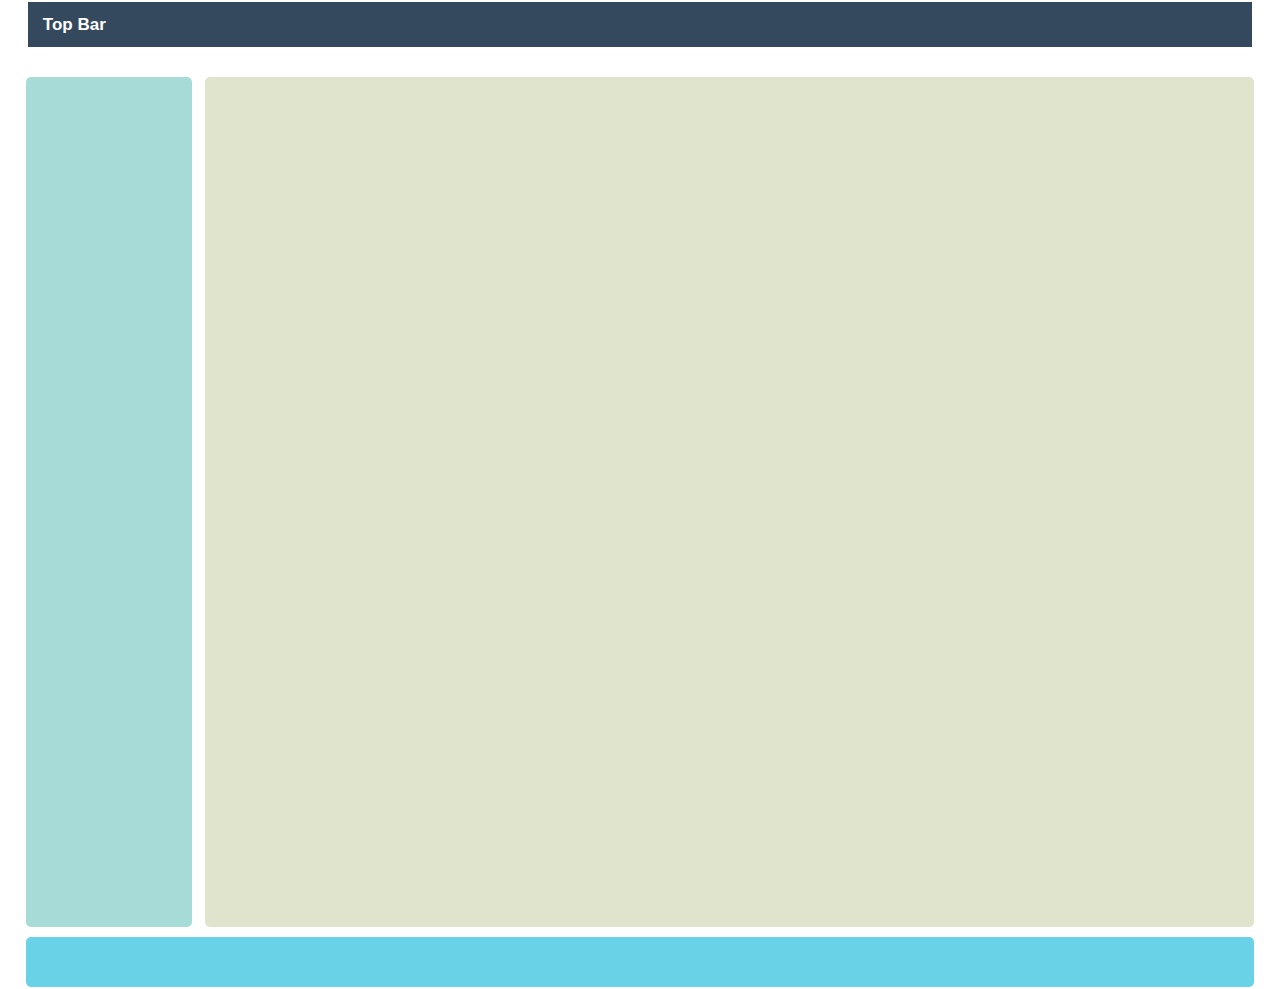
==== index2.html @ 58cf043f "20130522" ====
﻿<!DOCTYPE html>
<html>
<head>
    <link type="text/css" rel="stylesheet" href="stylesheet.css" />
    <title>Result</title>
    <link rel="stylesheet" href="stylesheets/normalize.css" />
    <link rel="stylesheet" href="stylesheets/app.css" />
    <script type="text/javascript" src="javascripts/vendor/custom.modernizr.js"></script>
</head>
<body>
  <!--  <div class="theme"> 
    </div> !-->
    <div class="row">
        <div class="large-12 columns">
            <nav class="top-bar">
                <ul class="title-area">
                    <!-- Title Area -->
                    <li class="name">
                        <h1>
                            <a href="#">Top Bar</a></h1>
                    </li>
                    <!-- Remove the class "menu-icon" to get rid of menu icon. Take out "Menu" to just have icon alone -->
                    <li class="toggle-topbar menu-icon"><a href="#"><span>Menu</span></a></li>
                </ul>
            </nav>
        </div>
    </div>
    <div class="left-align">
    </div>
    <div class="right-align">
    </div>
    <div id="footer">
    </div>
</body>
</html>
---- stylesheet.css ----
div {
	border-radius: 5px;
}

.theme 
{
    width: 96%;
	height: 50px;
	margin-left: auto;
    margin-right: auto;
	background-color: #F38630;
	margin-bottom: 10px;
	
}

.left-align
{
    height: 850px;
    width: 13%;
    background-color: #A7DBD8;
    float: left;
    margin-bottom: 10px;
    margin-left:2%;
}

.right-align {
	height:850px;
	width: 82%;
	background-color: #E0E4CC;
	float: left;
	margin-bottom: 10px;
	margin-left:1%;
	margin-right:1%;
}

#footer {
	height: 50px;
	width: 96%;
	margin-left: auto;
    margin-right: auto;
    margin-bottom: 2px;
	background-color: #69D2E7;
	/*Add your CSS here!*/
   	clear:both;
}
---- stylesheets/app.css ----
*,
*:before,
*:after {
  -moz-box-sizing: border-box;
  -webkit-box-sizing: border-box;
  box-sizing: border-box;
}

html,
body {
  font-size: 100%;
}

body {
  background: white;
  color: #34495e;
  padding: 0;
  margin: 0;
  font-family: "Helvetica Neue", "Helvetica", Helvetica, Arial, sans-serif;
  font-weight: normal;
  font-style: normal;
  line-height: 1;
  position: relative;
}

a:focus {
  outline: none;
}

img,
object,
embed {
  max-width: 100%;
  height: auto;
}

object,
embed {
  height: 100%;
}

img {
  -ms-interpolation-mode: bicubic;
}

#map_canvas img,
#map_canvas embed,
#map_canvas object,
.map_canvas img,
.map_canvas embed,
.map_canvas object {
  max-width: none !important;
}

.left {
  float: left !important;
}

.right {
  float: right !important;
}

.text-left {
  text-align: left !important;
}

.text-right {
  text-align: right !important;
}

.text-center {
  text-align: center !important;
}

.text-justify {
  text-align: justify !important;
}

.hide {
  display: none;
}

.antialiased {
  -webkit-font-smoothing: antialiased;
}

img {
  display: inline-block;
}

textarea {
  height: auto;
  min-height: 50px;
}

select {
  width: 100%;
}

/* Grid HTML Classes */
.row {
  width: 98%;
  margin-left: auto;
  margin-right: auto;
  margin-top: 2px;
 /* max-width: 62.5em;*/
  *zoom: 1;
}
.row:before, .row:after {
  content: " ";
  display: table;
}
.row:after {
  clear: both;
}
.row .column,
.row .columns {
  position: relative;
  padding-left: 0.9375em;
  padding-right: 0.9375em;
  width: 100%;
  float: left;
}
.row.collapse .column,
.row.collapse .columns {
  position: relative;
  padding-left: 0;
  padding-right: 0;
  float: left;
}
.row .row {
  width: auto;
  margin-left: -0.9375em;
  margin-right: -0.9375em;
  margin-top: 0;
  margin-bottom: 0;
  max-width: none;
  *zoom: 1;
}
.row .row:before, .row .row:after {
  content: " ";
  display: table;
}
.row .row:after {
  clear: both;
}
.row .row.collapse {
  width: auto;
  margin: 0;
  max-width: none;
  *zoom: 1;
}
.row .row.collapse:before, .row .row.collapse:after {
  content: " ";
  display: table;
}
.row .row.collapse:after {
  clear: both;
}

@media only screen {
  .row .column,
  .row .columns {
    position: relative;
    padding-left: 0.9375em;
    padding-right: 0.9375em;
    float: left;
  }

  .row .small-1 {
    position: relative;
    width: 8.33333%;
  }

  .row .small-2 {
    position: relative;
    width: 16.66667%;
  }

  .row .small-3 {
    position: relative;
    width: 25%;
  }

  .row .small-4 {
    position: relative;
    width: 33.33333%;
  }

  .row .small-5 {
    position: relative;
    width: 41.66667%;
  }

  .row .small-6 {
    position: relative;
    width: 50%;
  }

  .row .small-7 {
    position: relative;
    width: 58.33333%;
  }

  .row .small-8 {
    position: relative;
    width: 66.66667%;
  }

  .row .small-9 {
    position: relative;
    width: 75%;
  }

  .row .small-10 {
    position: relative;
    width: 83.33333%;
  }

  .row .small-11 {
    position: relative;
    width: 91.66667%;
  }

  .row .small-12 {
    position: relative;
    width: 100%;
  }

  .row .small-offset-1 {
    position: relative;
    margin-left: 8.33333%;
  }

  .row .small-offset-2 {
    position: relative;
    margin-left: 16.66667%;
  }

  .row .small-offset-3 {
    position: relative;
    margin-left: 25%;
  }

  .row .small-offset-4 {
    position: relative;
    margin-left: 33.33333%;
  }

  .row .small-offset-5 {
    position: relative;
    margin-left: 41.66667%;
  }

  .row .small-offset-6 {
    position: relative;
    margin-left: 50%;
  }

  .row .small-offset-7 {
    position: relative;
    margin-left: 58.33333%;
  }

  .row .small-offset-8 {
    position: relative;
    margin-left: 66.66667%;
  }

  .row .small-offset-9 {
    position: relative;
    margin-left: 75%;
  }

  .row .small-offset-10 {
    position: relative;
    margin-left: 83.33333%;
  }

  [class*="column"] + [class*="column"]:last-child {
    float: right;
  }

  [class*="column"] + [class*="column"].end {
    float: left;
  }

  .column.small-centered,
  .columns.small-centered {
    position: relative;
    margin-left: auto;
    margin-right: auto;
    float: none !important;
  }
}
/* Styles for screens that are atleast 768px; */
@media only screen and (min-width: 48em) {
  .row .large-1 {
    position: relative;
    width: 8.33333%;
  }

  .row .large-2 {
    position: relative;
    width: 16.66667%;
  }

  .row .large-3 {
    position: relative;
    width: 25%;
  }

  .row .large-4 {
    position: relative;
    width: 33.33333%;
  }

  .row .large-5 {
    position: relative;
    width: 41.66667%;
  }

  .row .large-6 {
    position: relative;
    width: 50%;
  }

  .row .large-7 {
    position: relative;
    width: 58.33333%;
  }

  .row .large-8 {
    position: relative;
    width: 66.66667%;
  }

  .row .large-9 {
    position: relative;
    width: 75%;
  }

  .row .large-10 {
    position: relative;
    width: 83.33333%;
  }

  .row .large-11 {
    position: relative;
    width: 91.66667%;
  }

  .row .large-12 {
    position: relative;
    width: 100%;
  }

  .row .large-offset-1 {
    position: relative;
    margin-left: 8.33333%;
  }

  .row .large-offset-2 {
    position: relative;
    margin-left: 16.66667%;
  }

  .row .large-offset-3 {
    position: relative;
    margin-left: 25%;
  }

  .row .large-offset-4 {
    position: relative;
    margin-left: 33.33333%;
  }

  .row .large-offset-5 {
    position: relative;
    margin-left: 41.66667%;
  }

  .row .large-offset-6 {
    position: relative;
    margin-left: 50%;
  }

  .row .large-offset-7 {
    position: relative;
    margin-left: 58.33333%;
  }

  .row .large-offset-8 {
    position: relative;
    margin-left: 66.66667%;
  }

  .row .large-offset-9 {
    position: relative;
    margin-left: 75%;
  }

  .row .large-offset-10 {
    position: relative;
    margin-left: 83.33333%;
  }

  .push-2 {
    position: relative;
    left: 16.66667%;
    right: auto;
  }

  .pull-2 {
    position: relative;
    right: 16.66667%;
    left: auto;
  }

  .push-3 {
    position: relative;
    left: 25%;
    right: auto;
  }

  .pull-3 {
    position: relative;
    right: 25%;
    left: auto;
  }

  .push-4 {
    position: relative;
    left: 33.33333%;
    right: auto;
  }

  .pull-4 {
    position: relative;
    right: 33.33333%;
    left: auto;
  }

  .push-5 {
    position: relative;
    left: 41.66667%;
    right: auto;
  }

  .pull-5 {
    position: relative;
    right: 41.66667%;
    left: auto;
  }

  .push-6 {
    position: relative;
    left: 50%;
    right: auto;
  }

  .pull-6 {
    position: relative;
    right: 50%;
    left: auto;
  }

  .push-7 {
    position: relative;
    left: 58.33333%;
    right: auto;
  }

  .pull-7 {
    position: relative;
    right: 58.33333%;
    left: auto;
  }

  .push-8 {
    position: relative;
    left: 66.66667%;
    right: auto;
  }

  .pull-8 {
    position: relative;
    right: 66.66667%;
    left: auto;
  }

  .push-9 {
    position: relative;
    left: 75%;
    right: auto;
  }

  .pull-9 {
    position: relative;
    right: 75%;
    left: auto;
  }

  .push-10 {
    position: relative;
    left: 83.33333%;
    right: auto;
  }

  .pull-10 {
    position: relative;
    right: 83.33333%;
    left: auto;
  }

  .small-push-2 {
    left: inherit;
  }

  .small-pull-2 {
    right: inherit;
  }

  .small-push-3 {
    left: inherit;
  }

  .small-pull-3 {
    right: inherit;
  }

  .small-push-4 {
    left: inherit;
  }

  .small-pull-4 {
    right: inherit;
  }

  .small-push-5 {
    left: inherit;
  }

  .small-pull-5 {
    right: inherit;
  }

  .small-push-6 {
    left: inherit;
  }

  .small-pull-6 {
    right: inherit;
  }

  .small-push-7 {
    left: inherit;
  }

  .small-pull-7 {
    right: inherit;
  }

  .small-push-8 {
    left: inherit;
  }

  .small-pull-8 {
    right: inherit;
  }

  .small-push-9 {
    left: inherit;
  }

  .small-pull-9 {
    right: inherit;
  }

  .small-push-10 {
    left: inherit;
  }

  .small-pull-10 {
    right: inherit;
  }

  .column.large-centered,
  .columns.large-centered {
    position: relative;
    margin-left: auto;
    margin-right: auto;
    float: none !important;
  }
}
/* Foundation Visibility HTML Classes */
.show-for-small,
.show-for-medium-down,
.show-for-large-down {
  display: inherit !important;
}

.show-for-medium,
.show-for-medium-up,
.show-for-large,
.show-for-large-up,
.show-for-xlarge {
  display: none !important;
}

.hide-for-medium,
.hide-for-medium-up,
.hide-for-large,
.hide-for-large-up,
.hide-for-xlarge {
  display: inherit !important;
}

.hide-for-small,
.hide-for-medium-down,
.hide-for-large-down {
  display: none !important;
}

/* Specific visilbity for tables */
table.show-for-small, table.show-for-medium-down, table.show-for-large-down, table.hide-for-medium, table.hide-for-medium-up, table.hide-for-large, table.hide-for-large-up, table.hide-for-xlarge {
  display: table;
}

thead.show-for-small, thead.show-for-medium-down, thead.show-for-large-down, thead.hide-for-medium, thead.hide-for-medium-up, thead.hide-for-large, thead.hide-for-large-up, thead.hide-for-xlarge {
  display: table-header-group !important;
}

tbody.show-for-small, tbody.show-for-medium-down, tbody.show-for-large-down, tbody.hide-for-medium, tbody.hide-for-medium-up, tbody.hide-for-large, tbody.hide-for-large-up, tbody.hide-for-xlarge {
  display: table-row-group !important;
}

tr.show-for-small, tr.show-for-medium-down, tr.show-for-large-down, tr.hide-for-medium, tr.hide-for-medium-up, tr.hide-for-large, tr.hide-for-large-up, tr.hide-for-xlarge {
  display: table-row !important;
}

td.show-for-small, td.show-for-medium-down, td.show-for-large-down, td.hide-for-medium, td.hide-for-medium-up, td.hide-for-large, td.hide-for-large-up, td.hide-for-xlarge,
th.show-for-small,
th.show-for-medium-down,
th.show-for-large-down,
th.hide-for-medium,
th.hide-for-medium-up,
th.hide-for-large,
th.hide-for-large-up,
th.hide-for-xlarge {
  display: table-cell !important;
}

/* Medium Displays: 768px - 1279px */
@media only screen and (min-width: 48em) {
  .show-for-medium,
  .show-for-medium-up {
    display: inherit !important;
  }

  .show-for-small {
    display: none !important;
  }

  .hide-for-small {
    display: inherit !important;
  }

  .hide-for-medium,
  .hide-for-medium-up {
    display: none !important;
  }

  /* Specific visilbity for tables */
  table.show-for-medium, table.show-for-medium-up, table.hide-for-small {
    display: table;
  }

  thead.show-for-medium, thead.show-for-medium-up, thead.hide-for-small {
    display: table-header-group !important;
  }

  tbody.show-for-medium, tbody.show-for-medium-up, tbody.hide-for-small {
    display: table-row-group !important;
  }

  tr.show-for-medium, tr.show-for-medium-up, tr.hide-for-small {
    display: table-row !important;
  }

  td.show-for-medium, td.show-for-medium-up, td.hide-for-small,
  th.show-for-medium,
  th.show-for-medium-up,
  th.hide-for-small {
    display: table-cell !important;
  }
}
/* Large Displays: 1280px - 1440px */
@media only screen and (min-width: 80em) {
  .show-for-large,
  .show-for-large-up {
    display: inherit !important;
  }

  .show-for-medium,
  .show-for-medium-down {
    display: none !important;
  }

  .hide-for-medium,
  .hide-for-medium-down {
    display: inherit !important;
  }

  .hide-for-large,
  .hide-for-large-up {
    display: none !important;
  }

  /* Specific visilbity for tables */
  table.show-for-large, table.show-for-large-up, table.hide-for-medium, table.hide-for-medium-down {
    display: table;
  }

  thead.show-for-large, thead.show-for-large-up, thead.hide-for-medium, thead.hide-for-medium-down {
    display: table-header-group !important;
  }

  tbody.show-for-large, tbody.show-for-large-up, tbody.hide-for-medium, tbody.hide-for-medium-down {
    display: table-row-group !important;
  }

  tr.show-for-large, tr.show-for-large-up, tr.hide-for-medium, tr.hide-for-medium-down {
    display: table-row !important;
  }

  td.show-for-large, td.show-for-large-up, td.hide-for-medium, td.hide-for-medium-down,
  th.show-for-large,
  th.show-for-large-up,
  th.hide-for-medium,
  th.hide-for-medium-down {
    display: table-cell !important;
  }
}
/* X-Large Displays: 1400px and up */
@media only screen and (min-width: 90em) {
  .show-for-xlarge {
    display: inherit !important;
  }

  .show-for-large,
  .show-for-large-down {
    display: none !important;
  }

  .hide-for-large,
  .hide-for-large-down {
    display: inherit !important;
  }

  .hide-for-xlarge {
    display: none !important;
  }

  /* Specific visilbity for tables */
  table.show-for-xlarge, table.hide-for-large, table.hide-for-large-down {
    display: table;
  }

  thead.show-for-xlarge, thead.hide-for-large, thead.hide-for-large-down {
    display: table-header-group !important;
  }

  tbody.show-for-xlarge, tbody.hide-for-large, tbody.hide-for-large-down {
    display: table-row-group !important;
  }

  tr.show-for-xlarge, tr.hide-for-large, tr.hide-for-large-down {
    display: table-row !important;
  }

  td.show-for-xlarge, td.hide-for-large, td.hide-for-large-down,
  th.show-for-xlarge,
  th.hide-for-large,
  th.hide-for-large-down {
    display: table-cell !important;
  }
}
/* Orientation targeting */
.show-for-landscape,
.hide-for-portrait {
  display: inherit !important;
}

.hide-for-landscape,
.show-for-portrait {
  display: none !important;
}

/* Specific visilbity for tables */
table.hide-for-landscape, table.show-for-portrait {
  display: table;
}

thead.hide-for-landscape, thead.show-for-portrait {
  display: table-header-group !important;
}

tbody.hide-for-landscape, tbody.show-for-portrait {
  display: table-row-group !important;
}

tr.hide-for-landscape, tr.show-for-portrait {
  display: table-row !important;
}

td.hide-for-landscape, td.show-for-portrait,
th.hide-for-landscape,
th.show-for-portrait {
  display: table-cell !important;
}

@media only screen and (orientation: landscape) {
  .show-for-landscape,
  .hide-for-portrait {
    display: inherit !important;
  }

  .hide-for-landscape,
  .show-for-portrait {
    display: none !important;
  }

  /* Specific visilbity for tables */
  table.show-for-landscape, table.hide-for-portrait {
    display: table;
  }

  thead.show-for-landscape, thead.hide-for-portrait {
    display: table-header-group !important;
  }

  tbody.show-for-landscape, tbody.hide-for-portrait {
    display: table-row-group !important;
  }

  tr.show-for-landscape, tr.hide-for-portrait {
    display: table-row !important;
  }

  td.show-for-landscape, td.hide-for-portrait,
  th.show-for-landscape,
  th.hide-for-portrait {
    display: table-cell !important;
  }
}
@media only screen and (orientation: portrait) {
  .show-for-portrait,
  .hide-for-landscape {
    display: inherit !important;
  }

  .hide-for-portrait,
  .show-for-landscape {
    display: none !important;
  }

  /* Specific visilbity for tables */
  table.show-for-portrait, table.hide-for-landscape {
    display: table;
  }

  thead.show-for-portrait, thead.hide-for-landscape {
    display: table-header-group !important;
  }

  tbody.show-for-portrait, tbody.hide-for-landscape {
    display: table-row-group !important;
  }

  tr.show-for-portrait, tr.hide-for-landscape {
    display: table-row !important;
  }

  td.show-for-portrait, td.hide-for-landscape,
  th.show-for-portrait,
  th.hide-for-landscape {
    display: table-cell !important;
  }
}
/* Touch-enabled device targeting */
.show-for-touch {
  display: none !important;
}

.hide-for-touch {
  display: inherit !important;
}

.touch .show-for-touch {
  display: inherit !important;
}

.touch .hide-for-touch {
  display: none !important;
}

/* Specific visilbity for tables */
table.hide-for-touch {
  display: table;
}

.touch table.show-for-touch {
  display: table;
}

thead.hide-for-touch {
  display: table-header-group !important;
}

.touch thead.show-for-touch {
  display: table-header-group !important;
}

tbody.hide-for-touch {
  display: table-row-group !important;
}

.touch tbody.show-for-touch {
  display: table-row-group !important;
}

tr.hide-for-touch {
  display: table-row !important;
}

.touch tr.show-for-touch {
  display: table-row !important;
}

td.hide-for-touch {
  display: table-cell !important;
}

.touch td.show-for-touch {
  display: table-cell !important;
}

th.hide-for-touch {
  display: table-cell !important;
}

.touch th.show-for-touch {
  display: table-cell !important;
}

/* Foundation Block Grids for below small breakpoint */
@media only screen {
  [class*="block-grid-"] {
    display: block;
    padding: 0;
    margin: 0 -10px;
    *zoom: 1;
  }
  [class*="block-grid-"]:before, [class*="block-grid-"]:after {
    content: " ";
    display: table;
  }
  [class*="block-grid-"]:after {
    clear: both;
  }
  [class*="block-grid-"] > li {
    display: block;
    height: auto;
    float: left;
    padding: 0 10px 10px;
  }

  .small-block-grid-1 > li {
    width: 100%;
    padding: 0 10px 10px;
  }
  .small-block-grid-1 > li:nth-of-type(1n+1) {
    clear: both;
  }

  .small-block-grid-2 > li {
    width: 50%;
    padding: 0 10px 10px;
  }
  .small-block-grid-2 > li:nth-of-type(2n+1) {
    clear: both;
  }

  .small-block-grid-3 > li {
    width: 33.33333%;
    padding: 0 10px 10px;
  }
  .small-block-grid-3 > li:nth-of-type(3n+1) {
    clear: both;
  }

  .small-block-grid-4 > li {
    width: 25%;
    padding: 0 10px 10px;
  }
  .small-block-grid-4 > li:nth-of-type(4n+1) {
    clear: both;
  }

  .small-block-grid-5 > li {
    width: 20%;
    padding: 0 10px 10px;
  }
  .small-block-grid-5 > li:nth-of-type(5n+1) {
    clear: both;
  }

  .small-block-grid-6 > li {
    width: 16.66667%;
    padding: 0 10px 10px;
  }
  .small-block-grid-6 > li:nth-of-type(6n+1) {
    clear: both;
  }

  .small-block-grid-7 > li {
    width: 14.28571%;
    padding: 0 10px 10px;
  }
  .small-block-grid-7 > li:nth-of-type(7n+1) {
    clear: both;
  }

  .small-block-grid-8 > li {
    width: 12.5%;
    padding: 0 10px 10px;
  }
  .small-block-grid-8 > li:nth-of-type(8n+1) {
    clear: both;
  }

  .small-block-grid-9 > li {
    width: 11.11111%;
    padding: 0 10px 10px;
  }
  .small-block-grid-9 > li:nth-of-type(9n+1) {
    clear: both;
  }

  .small-block-grid-10 > li {
    width: 10%;
    padding: 0 10px 10px;
  }
  .small-block-grid-10 > li:nth-of-type(10n+1) {
    clear: both;
  }

  .small-block-grid-11 > li {
    width: 9.09091%;
    padding: 0 10px 10px;
  }
  .small-block-grid-11 > li:nth-of-type(11n+1) {
    clear: both;
  }

  .small-block-grid-12 > li {
    width: 8.33333%;
    padding: 0 10px 10px;
  }
  .small-block-grid-12 > li:nth-of-type(12n+1) {
    clear: both;
  }
}
/* Foundation Block Grids for above small breakpoint */
@media only screen and (min-width: 48em) {
  .large-block-grid-1 > li {
    width: 100%;
    padding: 0 10px 10px;
  }
  .large-block-grid-1 > li:nth-of-type(1n+1) {
    clear: both;
  }

  .large-block-grid-2 > li {
    width: 50%;
    padding: 0 10px 10px;
  }
  .large-block-grid-2 > li:nth-of-type(2n+1) {
    clear: both;
  }

  .large-block-grid-3 > li {
    width: 33.33333%;
    padding: 0 10px 10px;
  }
  .large-block-grid-3 > li:nth-of-type(3n+1) {
    clear: both;
  }

  .large-block-grid-4 > li {
    width: 25%;
    padding: 0 10px 10px;
  }
  .large-block-grid-4 > li:nth-of-type(4n+1) {
    clear: both;
  }

  .large-block-grid-5 > li {
    width: 20%;
    padding: 0 10px 10px;
  }
  .large-block-grid-5 > li:nth-of-type(5n+1) {
    clear: both;
  }

  .large-block-grid-6 > li {
    width: 16.66667%;
    padding: 0 10px 10px;
  }
  .large-block-grid-6 > li:nth-of-type(6n+1) {
    clear: both;
  }

  .large-block-grid-7 > li {
    width: 14.28571%;
    padding: 0 10px 10px;
  }
  .large-block-grid-7 > li:nth-of-type(7n+1) {
    clear: both;
  }

  .large-block-grid-8 > li {
    width: 12.5%;
    padding: 0 10px 10px;
  }
  .large-block-grid-8 > li:nth-of-type(8n+1) {
    clear: both;
  }

  .large-block-grid-9 > li {
    width: 11.11111%;
    padding: 0 10px 10px;
  }
  .large-block-grid-9 > li:nth-of-type(9n+1) {
    clear: both;
  }

  .large-block-grid-10 > li {
    width: 10%;
    padding: 0 10px 10px;
  }
  .large-block-grid-10 > li:nth-of-type(10n+1) {
    clear: both;
  }

  .large-block-grid-11 > li {
    width: 9.09091%;
    padding: 0 10px 10px;
  }
  .large-block-grid-11 > li:nth-of-type(11n+1) {
    clear: both;
  }

  .large-block-grid-12 > li {
    width: 8.33333%;
    padding: 0 10px 10px;
  }
  .large-block-grid-12 > li:nth-of-type(12n+1) {
    clear: both;
  }

  [class*="small-block-grid-"] > li {
    clear: none !important;
  }
}
p.lead {
  font-size: 1.21875em;
  line-height: 1.6;
}

.subheader {
  line-height: 1.4;
  color: #698aac;
  font-weight: 300;
  margin-top: 0.2em;
  margin-bottom: 0.5em;
}

/* Typography resets */
div,
dl,
dt,
dd,
ul,
ol,
li,
h1,
h2,
h3,
h4,
h5,
h6,
pre,
form,
p,
blockquote,
th,
td {
  margin: 0;
  padding: 0;
  direction: ltr;
}

/* Default Link Styles */
a {
  color: #3498db;
  text-decoration: none;
  line-height: inherit;
}
a:hover, a:focus {
  color: #258cd1;
}
a img {
  border: none;
}

/* Default paragraph styles */
p {
  font-family: inherit;
  font-weight: normal;
  font-size: 1em;
  line-height: 1.6;
  margin-bottom: 1.25em;
  text-rendering: optimizeLegibility;
}
p aside {
  font-size: 0.875em;
  line-height: 1.35;
  font-style: italic;
}

/* Default header styles */
h1, h2, h3, h4, h5, h6 {
  font-family: "Helvetica Neue", "Helvetica", Helvetica, Arial, sans-serif;
  font-weight: bold;
  font-style: normal;
  color: #2c3e50;
  text-rendering: optimizeLegibility;
  margin-top: 0.2em;
  margin-bottom: 0.5em;
  line-height: 1.2125em;
}
h1 small, h2 small, h3 small, h4 small, h5 small, h6 small {
  font-size: 60%;
  color: #698aac;
  line-height: 0;
}

h1 {
  font-size: 2.125em;
}

h2 {
  font-size: 1.6875em;
}

h3 {
  font-size: 1.375em;
}

h4 {
  font-size: 1.125em;
}

h5 {
  font-size: 1.125em;
}

h6 {
  font-size: 1em;
}

hr {
  border: solid #ecf0f1;
  border-width: 2px 0 0;
  clear: both;
  margin: 1.25em 0 1.1875em;
  height: 0;
}

/* Helpful Typography Defaults */
em,
i {
  font-style: italic;
  line-height: inherit;
}

strong,
b {
  font-weight: bold;
  line-height: inherit;
}

small {
  font-size: 60%;
  line-height: inherit;
}

code {
  font-family: Consolas, "Liberation Mono", Courier, monospace;
  font-weight: bold;
  color: #bf2718;
}

/* Lists */
ul,
ol,
dl {
  font-size: 1em;
  line-height: 1.6;
  margin-bottom: 1.25em;
  list-style-position: outside;
  font-family: inherit;
}

/* Unordered Lists */
ul li ul,
ul li ol {
  margin-left: 1.25em;
  margin-bottom: 0;
  font-size: 1em;
  /* Override nested font-size change */
}
ul.square li ul, ul.circle li ul, ul.disc li ul {
  list-style: inherit;
}
ul.square {
  list-style-type: square;
}
ul.circle {
  list-style-type: circle;
}
ul.disc {
  list-style-type: disc;
}
ul.no-bullet {
  list-style: none;
}

/* Ordered Lists */
ol li ul,
ol li ol {
  margin-left: 1.25em;
  margin-bottom: 0;
}

/* Definition Lists */
dl dt {
  margin-bottom: 0.3em;
  font-weight: bold;
}
dl dd {
  margin-bottom: 0.75em;
}

/* Abbreviations */
abbr,
acronym {
  text-transform: uppercase;
  font-size: 90%;
  color: #34495e;
  border-bottom: 1px dotted #dddddd;
  cursor: help;
}

abbr {
  text-transform: none;
}

/* Blockquotes */
blockquote {
  margin: 0 0 1.25em;
  padding: 0.5625em 1.25em 0 1.1875em;
  border-left: 4px solid #ecf0f1;
}
blockquote cite {
  display: block;
  font-size: 0.8125em;
  color: #507192;
}
blockquote cite:before {
  content: "\2014 \0020";
}
blockquote cite a,
blockquote cite a:visited {
  color: #507192;
}

blockquote,
blockquote p {
  line-height: 1.6;
  color: #698aac;
}

/* Microformats */
.vcard {
  display: inline-block;
  margin: 0 0 1.25em 0;
  border: 2px solid #ecf0f1;
  padding: 0.625em 0.75em;
}
.vcard li {
  margin: 0;
  display: block;
}
.vcard .fn {
  font-weight: bold;
  font-size: 0.9375em;
}

.vevent .summary {
  font-weight: bold;
}
.vevent abbr {
  cursor: default;
  text-decoration: none;
  font-weight: bold;
  border: none;
  padding: 0 0.0625em;
}

@media only screen and (min-width: 48em) {
  h1, h2, h3, h4, h5, h6 {
    line-height: 1.4;
  }

  h1 {
    font-size: 2.75em;
  }

  h2 {
    font-size: 2.3125em;
  }

  h3 {
    font-size: 1.6875em;
  }

  h4 {
    font-size: 1.4375em;
  }
}
/*
 * Print styles.
 *
 * Inlined to avoid required HTTP connection: www.phpied.com/delay-loading-your-print-css/
 * Credit to Paul Irish and HTML5 Boilerplate (html5boilerplate.com)
*/
.print-only {
  display: none !important;
}

@media print {
  * {
    background: transparent !important;
    color: black !important;
    /* Black prints faster: h5bp.com/s */
    box-shadow: none !important;
    text-shadow: none !important;
  }

  a,
  a:visited {
    text-decoration: underline;
  }

  a[href]:after {
    content: " (" attr(href) ")";
  }

  abbr[title]:after {
    content: " (" attr(title) ")";
  }

  .ir a:after,
  a[href^="javascript:"]:after,
  a[href^="#"]:after {
    content: "";
  }

  pre,
  blockquote {
    border: 1px solid #999999;
    page-break-inside: avoid;
  }

  thead {
    display: table-header-group;
    /* h5bp.com/t */
  }

  tr,
  img {
    page-break-inside: avoid;
  }

  img {
    max-width: 100% !important;
  }

  @page {
    margin: 0.5cm;
}

  p,
  h2,
  h3 {
    orphans: 3;
    widows: 3;
  }

  h2,
  h3 {
    page-break-after: avoid;
  }

  .hide-on-print {
    display: none !important;
  }

  .print-only {
    display: block !important;
  }

  .hide-for-print {
    display: none !important;
  }

  .show-for-print {
    display: inherit !important;
  }
}
button, .button {
  border-style: solid;
  border-width: 1px;
  cursor: pointer;
  font-family: inherit;
  font-weight: bold;
  line-height: 1;
  margin: 0 0 1.25em;
  position: relative;
  text-decoration: none;
  text-align: center;
  display: inline-block;
  padding-top: 0.75em;
  padding-right: 1.5em;
  padding-bottom: 0.8125em;
  padding-left: 1.5em;
  font-size: 1em;
  background-color: #3498db;
  border-color: #217dbb;
  color: white;
}
button:hover, button:focus, .button:hover, .button:focus {
  background-color: #217dbb;
}
button:hover, button:focus, .button:hover, .button:focus {
  color: white;
}
button.secondary, .button.secondary {
  background-color: #ecf0f1;
  border-color: #cfd9db;
  color: #333333;
}
button.secondary:hover, button.secondary:focus, .button.secondary:hover, .button.secondary:focus {
  background-color: #cfd9db;
}
button.secondary:hover, button.secondary:focus, .button.secondary:hover, .button.secondary:focus {
  color: #333333;
}
button.success, .button.success {
  background-color: #2ecc71;
  border-color: #25a25a;
  color: white;
}
button.success:hover, button.success:focus, .button.success:hover, .button.success:focus {
  background-color: #25a25a;
}
button.success:hover, button.success:focus, .button.success:hover, .button.success:focus {
  color: white;
}
button.alert, .button.alert {
  background-color: #e74c3c;
  border-color: #d62c1a;
  color: white;
}
button.alert:hover, button.alert:focus, .button.alert:hover, .button.alert:focus {
  background-color: #d62c1a;
}
button.alert:hover, button.alert:focus, .button.alert:hover, .button.alert:focus {
  color: white;
}
button.large, .button.large {
  padding-top: 1em;
  padding-right: 2em;
  padding-bottom: 1.0625em;
  padding-left: 2em;
  font-size: 1.25em;
}
button.small, .button.small {
  padding-top: 0.5625em;
  padding-right: 1.125em;
  padding-bottom: 0.625em;
  padding-left: 1.125em;
  font-size: 0.8125em;
}
button.tiny, .button.tiny {
  padding-top: 0.4375em;
  padding-right: 0.875em;
  padding-bottom: 0.5em;
  padding-left: 0.875em;
  font-size: 0.6875em;
}
button.expand, .button.expand {
  padding-top: false;
  padding-right: 0px;
  padding-bottom: false0.0625em;
  padding-left: 0px;
  width: 100%;
}
button.left-align, .button.left-align {
  text-align: left;
  text-indent: 0.75em;
}
button.right-align, .button.right-align {
  text-align: right;
  padding-right: 0.75em;
}
button.disabled, button[disabled], .button.disabled, .button[disabled] {
  background-color: #3498db;
  border-color: #217dbb;
  color: white;
  cursor: default;
  opacity: 0.6;
  -webkit-box-shadow: none;
  box-shadow: none;
}
button.disabled:hover, button.disabled:focus, button[disabled]:hover, button[disabled]:focus, .button.disabled:hover, .button.disabled:focus, .button[disabled]:hover, .button[disabled]:focus {
  background-color: #217dbb;
}
button.disabled:hover, button.disabled:focus, button[disabled]:hover, button[disabled]:focus, .button.disabled:hover, .button.disabled:focus, .button[disabled]:hover, .button[disabled]:focus {
  color: white;
}
button.disabled:hover, button.disabled:focus, button[disabled]:hover, button[disabled]:focus, .button.disabled:hover, .button.disabled:focus, .button[disabled]:hover, .button[disabled]:focus {
  background-color: #3498db;
}
button.disabled.secondary, button[disabled].secondary, .button.disabled.secondary, .button[disabled].secondary {
  background-color: #ecf0f1;
  border-color: #cfd9db;
  color: #333333;
  cursor: default;
  opacity: 0.6;
  -webkit-box-shadow: none;
  box-shadow: none;
}
button.disabled.secondary:hover, button.disabled.secondary:focus, button[disabled].secondary:hover, button[disabled].secondary:focus, .button.disabled.secondary:hover, .button.disabled.secondary:focus, .button[disabled].secondary:hover, .button[disabled].secondary:focus {
  background-color: #cfd9db;
}
button.disabled.secondary:hover, button.disabled.secondary:focus, button[disabled].secondary:hover, button[disabled].secondary:focus, .button.disabled.secondary:hover, .button.disabled.secondary:focus, .button[disabled].secondary:hover, .button[disabled].secondary:focus {
  color: #333333;
}
button.disabled.secondary:hover, button.disabled.secondary:focus, button[disabled].secondary:hover, button[disabled].secondary:focus, .button.disabled.secondary:hover, .button.disabled.secondary:focus, .button[disabled].secondary:hover, .button[disabled].secondary:focus {
  background-color: #ecf0f1;
}
button.disabled.success, button[disabled].success, .button.disabled.success, .button[disabled].success {
  background-color: #2ecc71;
  border-color: #25a25a;
  color: white;
  cursor: default;
  opacity: 0.6;
  -webkit-box-shadow: none;
  box-shadow: none;
}
button.disabled.success:hover, button.disabled.success:focus, button[disabled].success:hover, button[disabled].success:focus, .button.disabled.success:hover, .button.disabled.success:focus, .button[disabled].success:hover, .button[disabled].success:focus {
  background-color: #25a25a;
}
button.disabled.success:hover, button.disabled.success:focus, button[disabled].success:hover, button[disabled].success:focus, .button.disabled.success:hover, .button.disabled.success:focus, .button[disabled].success:hover, .button[disabled].success:focus {
  color: white;
}
button.disabled.success:hover, button.disabled.success:focus, button[disabled].success:hover, button[disabled].success:focus, .button.disabled.success:hover, .button.disabled.success:focus, .button[disabled].success:hover, .button[disabled].success:focus {
  background-color: #2ecc71;
}
button.disabled.alert, button[disabled].alert, .button.disabled.alert, .button[disabled].alert {
  background-color: #e74c3c;
  border-color: #d62c1a;
  color: white;
  cursor: default;
  opacity: 0.6;
  -webkit-box-shadow: none;
  box-shadow: none;
}
button.disabled.alert:hover, button.disabled.alert:focus, button[disabled].alert:hover, button[disabled].alert:focus, .button.disabled.alert:hover, .button.disabled.alert:focus, .button[disabled].alert:hover, .button[disabled].alert:focus {
  background-color: #d62c1a;
}
button.disabled.alert:hover, button.disabled.alert:focus, button[disabled].alert:hover, button[disabled].alert:focus, .button.disabled.alert:hover, .button.disabled.alert:focus, .button[disabled].alert:hover, .button[disabled].alert:focus {
  color: white;
}
button.disabled.alert:hover, button.disabled.alert:focus, button[disabled].alert:hover, button[disabled].alert:focus, .button.disabled.alert:hover, .button.disabled.alert:focus, .button[disabled].alert:hover, .button[disabled].alert:focus {
  background-color: #e74c3c;
}

input.button,
button.button {
  padding-top: 0.8125em;
  padding-bottom: 0.75em;
}
input.button.tiny,
button.button.tiny {
  padding-top: 0.5em;
  padding-bottom: 0.4375em;
}
input.button.small,
button.button.small {
  padding-top: 0.625em;
  padding-bottom: 0.5625em;
}
input.button.large,
button.button.large {
  padding-top: 1.03125em;
  padding-bottom: 1.03125em;
}

@media only screen {
  .button {
    -webkit-box-shadow: 0 1px 0 rgba(255, 255, 255, 0.5) inset;
    box-shadow: 0 1px 0 rgba(255, 255, 255, 0.5) inset;
    -webkit-transition: background-color 300ms ease-out;
    -moz-transition: background-color 300ms ease-out;
    transition: background-color 300ms ease-out;
  }
  .button:active {
    -webkit-box-shadow: 0 1px 0 rgba(0, 0, 0, 0.2) inset;
    box-shadow: 0 1px 0 rgba(0, 0, 0, 0.2) inset;
  }
  .button.radius {
    -webkit-border-radius: 3px;
    border-radius: 3px;
  }
  .button.round {
    -webkit-border-radius: 1000px;
    border-radius: 1000px;
  }
}
@media only screen and (min-width: 48em) {
  .button {
    display: inline-block;
  }
}
/* Standard Forms */
form {
  margin: 0 0 1em;
}

/* Using forms within rows, we need to set some defaults */
form .row .row {
  margin: -0.5em;
}
form .row .row .column,
form .row .row .columns {
  padding: 0 0.5em;
}
form .row .row.collapse {
  margin: 0;
}
form .row .row.collapse .column,
form .row .row.collapse .columns {
  padding: 0;
}
form .row input.column,
form .row input.columns {
  padding-left: 0.5em;
}

/* Label Styles */
label {
  font-size: 0.875em;
  color: #4d4d4d;
  cursor: pointer;
  display: block;
  font-weight: 500;
  margin-bottom: 0.1875em;
}
label.right {
  float: none;
  text-align: right;
}
label.inline {
  margin: 0 0 1em 0;
  padding: 0.75em 0;
}

/* Attach elements to the beginning or end of an input */
.prefix,
.postfix {
  display: block;
  position: relative;
  z-index: 2;
  text-align: center;
  width: 100%;
  padding-top: 0;
  padding-bottom: 0;
  border-style: solid;
  border-width: 2px;
  overflow: hidden;
  font-size: 0.875em;
  height: 2.3125em;
  line-height: 2.3125em;
}

/* Adjust padding, alignment and radius if pre/post element is a button */
.postfix.button {
  padding-left: 0;
  padding-right: 0;
  padding-top: 0;
  padding-bottom: 0;
  text-align: center;
  line-height: 2.125em;
}

.prefix.button {
  padding-left: 0;
  padding-right: 0;
  padding-top: 0;
  padding-bottom: 0;
  text-align: center;
  line-height: 2.125em;
}

.prefix.button.radius {
  -webkit-border-radius: 0;
  border-radius: 0;
  -moz-border-radius-bottomleft: 3px;
  -moz-border-radius-topleft: 3px;
  -webkit-border-bottom-left-radius: 3px;
  -webkit-border-top-left-radius: 3px;
  border-bottom-left-radius: 3px;
  border-top-left-radius: 3px;
}

.postfix.button.radius {
  -webkit-border-radius: 0;
  border-radius: 0;
  -moz-border-radius-topright: 3px;
  -moz-border-radius-bottomright: 3px;
  -webkit-border-top-right-radius: 3px;
  -webkit-border-bottom-right-radius: 3px;
  border-top-right-radius: 3px;
  border-bottom-right-radius: 3px;
}

.prefix.button.round {
  -webkit-border-radius: 0;
  border-radius: 0;
  -moz-border-radius-bottomleft: 1000px;
  -moz-border-radius-topleft: 1000px;
  -webkit-border-bottom-left-radius: 1000px;
  -webkit-border-top-left-radius: 1000px;
  border-bottom-left-radius: 1000px;
  border-top-left-radius: 1000px;
}

.postfix.button.round {
  -webkit-border-radius: 0;
  border-radius: 0;
  -moz-border-radius-topright: 1000px;
  -moz-border-radius-bottomright: 1000px;
  -webkit-border-top-right-radius: 1000px;
  -webkit-border-bottom-right-radius: 1000px;
  border-top-right-radius: 1000px;
  border-bottom-right-radius: 1000px;
}

/* Separate prefix and postfix styles when on span so buttons keep their own */
span.prefix {
  background: #f2f2f2;
  border-color: #d9d9d9;
  border-right: none;
  color: #333333;
}
span.prefix.radius {
  -webkit-border-radius: 0;
  border-radius: 0;
  -moz-border-radius-bottomleft: 3px;
  -moz-border-radius-topleft: 3px;
  -webkit-border-bottom-left-radius: 3px;
  -webkit-border-top-left-radius: 3px;
  border-bottom-left-radius: 3px;
  border-top-left-radius: 3px;
}

span.postfix {
  background: #f2f2f2;
  border-color: #cccccc;
  border-left: none;
  color: #333333;
}
span.postfix.radius {
  -webkit-border-radius: 0;
  border-radius: 0;
  -moz-border-radius-topright: 3px;
  -moz-border-radius-bottomright: 3px;
  -webkit-border-top-right-radius: 3px;
  -webkit-border-bottom-right-radius: 3px;
  border-top-right-radius: 3px;
  border-bottom-right-radius: 3px;
}

/* Input groups will automatically style first and last elements of the group */
.input-group.radius > *:first-child, .input-group.radius > *:first-child * {
  -webkit-border-radius: 0;
  border-radius: 0;
  -moz-border-radius-bottomleft: 3px;
  -moz-border-radius-topleft: 3px;
  -webkit-border-bottom-left-radius: 3px;
  -webkit-border-top-left-radius: 3px;
  border-bottom-left-radius: 3px;
  border-top-left-radius: 3px;
}
.input-group.radius > *:last-child, .input-group.radius > *:last-child * {
  -webkit-border-radius: 0;
  border-radius: 0;
  -moz-border-radius-topright: 3px;
  -moz-border-radius-bottomright: 3px;
  -webkit-border-top-right-radius: 3px;
  -webkit-border-bottom-right-radius: 3px;
  border-top-right-radius: 3px;
  border-bottom-right-radius: 3px;
}
.input-group.round > *:first-child, .input-group.round > *:first-child * {
  -webkit-border-radius: 0;
  border-radius: 0;
  -moz-border-radius-bottomleft: 1000px;
  -moz-border-radius-topleft: 1000px;
  -webkit-border-bottom-left-radius: 1000px;
  -webkit-border-top-left-radius: 1000px;
  border-bottom-left-radius: 1000px;
  border-top-left-radius: 1000px;
}
.input-group.round > *:last-child, .input-group.round > *:last-child * {
  -webkit-border-radius: 0;
  border-radius: 0;
  -moz-border-radius-topright: 1000px;
  -moz-border-radius-bottomright: 1000px;
  -webkit-border-top-right-radius: 1000px;
  -webkit-border-bottom-right-radius: 1000px;
  border-top-right-radius: 1000px;
  border-bottom-right-radius: 1000px;
}

/* We use this to get basic styling on all basic form elements */
input[type="text"],
input[type="password"],
input[type="date"],
input[type="datetime"],
input[type="datetime-local"],
input[type="month"],
input[type="week"],
input[type="email"],
input[type="number"],
input[type="search"],
input[type="tel"],
input[type="time"],
input[type="url"],
textarea {
  background-color: white;
  font-family: inherit;
  border: 2px solid #ecf0f1;
  -webkit-box-shadow: inset 0 1px 2px rgba(0, 0, 0, 0);
  box-shadow: inset 0 1px 2px rgba(0, 0, 0, 0);
  color: rgba(0, 0, 0, 0.75);
  display: block;
  font-size: 0.875em;
  margin: 0 0 1em 0;
  padding: 0.5em;
  height: 2.3125em;
  width: 100%;
  -moz-box-sizing: border-box;
  -webkit-box-sizing: border-box;
  box-sizing: border-box;
  -webkit-transition: all 0.15s linear;
  -moz-transition: all 0.15s linear;
  transition: all 0.15s linear;
}
input[type="text"]:focus,
input[type="password"]:focus,
input[type="date"]:focus,
input[type="datetime"]:focus,
input[type="datetime-local"]:focus,
input[type="month"]:focus,
input[type="week"]:focus,
input[type="email"]:focus,
input[type="number"]:focus,
input[type="search"]:focus,
input[type="tel"]:focus,
input[type="time"]:focus,
input[type="url"]:focus,
textarea:focus {
  background: #fcfcfc;
  border-color: #1abc9c;
  outline: none;
}
input[type="text"][disabled],
input[type="password"][disabled],
input[type="date"][disabled],
input[type="datetime"][disabled],
input[type="datetime-local"][disabled],
input[type="month"][disabled],
input[type="week"][disabled],
input[type="email"][disabled],
input[type="number"][disabled],
input[type="search"][disabled],
input[type="tel"][disabled],
input[type="time"][disabled],
input[type="url"][disabled],
textarea[disabled] {
  background-color: #dddddd;
}

/* We add basic fieldset styling */
fieldset {
  border: solid 3px #ecf0f1;
  padding: 1.25em;
  margin: 1.125em 0;
}
fieldset legend {
  font-weight: bold;
  background: white;
  padding: 0 0.1875em;
  margin: 0;
  margin-left: -0.1875em;
}

/* Error Handling */
.error input,
input.error,
.error textarea,
textarea.error {
  border-color: #e74c3c;
  background-color: rgba(231, 76, 60, 0.1);
}
.error input:focus,
input.error:focus,
.error textarea:focus,
textarea.error:focus {
  background: #fcfcfc;
  border-color: #1abc9c;
}

.error label,
label.error {
  color: #e74c3c;
}

.error small,
small.error {
  display: block;
  padding: 0.375em 0.25em;
  margin-top: -1.3125em;
  margin-bottom: 1em;
  font-size: 0.75em;
  font-weight: bold;
  background: #e74c3c;
  color: white;
}

/* Custom Checkbox and Radio Inputs */
form.custom .custom {
  display: inline-block;
  width: 16px;
  height: 16px;
  position: relative;
  top: 2px;
  border: solid 1px #cccccc;
  background: white;
}
form.custom .custom.radio {
  -webkit-border-radius: 1000px;
  border-radius: 1000px;
}
form.custom .custom.checkbox:before {
  content: "";
  display: block;
  line-height: 0.8;
  height: 14px;
  width: 14px;
  text-align: center;
  position: absolute;
  top: 0;
  left: 0;
  font-size: 14px;
  color: #fff;
}
form.custom .custom.radio.checked:before {
  content: "";
  display: block;
  width: 8px;
  height: 8px;
  -webkit-border-radius: 1000px;
  border-radius: 1000px;
  background: #222222;
  position: relative;
  top: 3px;
  left: 3px;
}
form.custom .custom.checkbox.checked:before {
  content: "\00d7";
  color: #222222;
}

/* Custom Select Options and Dropdowns */
form.custom {
  /* Custom input, disabled */
}
form.custom .custom.dropdown {
  display: block;
  position: relative;
  top: 0;
  height: 2.3125em;
  margin-bottom: 1.25em;
  margin-top: 0px;
  padding: 0px;
  width: 100%;
  background: white;
  background: -moz-linear-gradient(top, white 0%, #f3f3f3 100%);
  background: -webkit-linear-gradient(top, white 0%, #f3f3f3 100%);
  background: linear-gradient(to bottom, #ffffff 0%, #f3f3f3 100%);
  -webkit-box-shadow: none;
  box-shadow: none;
  font-size: 0.875em;
  vertical-align: top;
}
form.custom .custom.dropdown ul {
  overflow-y: auto;
  max-height: 200px;
}
form.custom .custom.dropdown .current {
  cursor: default;
  white-space: nowrap;
  line-height: 2.25em;
  color: rgba(0, 0, 0, 0.75);
  text-decoration: none;
  overflow: hidden;
  display: block;
  margin-left: 0.5em;
  margin-right: 2.3125em;
}
form.custom .custom.dropdown .selector {
  cursor: default;
  position: absolute;
  width: 2.5em;
  height: 2.3125em;
  display: block;
  right: 0;
  top: 0;
}
form.custom .custom.dropdown .selector:after {
  content: "";
  display: block;
  content: "";
  display: block;
  width: 0;
  height: 0;
  border: solid 5px;
  border-color: #aaaaaa transparent transparent transparent;
  position: absolute;
  left: 0.9375em;
  top: 50%;
  margin-top: -3px;
}
form.custom .custom.dropdown:hover a.selector:after, form.custom .custom.dropdown.open a.selector:after {
  content: "";
  display: block;
  width: 0;
  height: 0;
  border: solid 5px;
  border-color: #222222 transparent transparent transparent;
}
form.custom .custom.dropdown .disabled {
  color: #888888;
}
form.custom .custom.dropdown .disabled:hover {
  background: transparent;
  color: #888888;
}
form.custom .custom.dropdown .disabled:hover:after {
  display: none;
}
form.custom .custom.dropdown.open ul {
  display: block;
  z-index: 10;
  min-width: 100%;
  -moz-box-sizing: content-box;
  -webkit-box-sizing: content-box;
  box-sizing: content-box;
}
form.custom .custom.dropdown.small {
  max-width: 134px;
}
form.custom .custom.dropdown.medium {
  max-width: 254px;
}
form.custom .custom.dropdown.large {
  max-width: 434px;
}
form.custom .custom.dropdown.expand {
  width: 100% !important;
}
form.custom .custom.dropdown.open.small ul {
  min-width: 134px;
  -moz-box-sizing: border-box;
  -webkit-box-sizing: border-box;
  box-sizing: border-box;
}
form.custom .custom.dropdown.open.medium ul {
  min-width: 254px;
  -moz-box-sizing: border-box;
  -webkit-box-sizing: border-box;
  box-sizing: border-box;
}
form.custom .custom.dropdown.open.large ul {
  min-width: 434px;
  -moz-box-sizing: border-box;
  -webkit-box-sizing: border-box;
  box-sizing: border-box;
}
form.custom .custom.dropdown ul {
  position: absolute;
  width: auto;
  display: none;
  margin: 0;
  left: -2px;
  top: auto;
  -webkit-box-shadow: 0 2px 2px 0px rgba(0, 0, 0, 0.1);
  box-shadow: 0 2px 2px 0px rgba(0, 0, 0, 0.1);
  margin: 0;
  padding: 0;
  background: white;
  border: solid 1px #cccccc;
  font-size: 16px;
}
form.custom .custom.dropdown ul li {
  color: #555555;
  font-size: 0.875em;
  cursor: default;
  padding-top: 0.25em;
  padding-bottom: 0.25em;
  padding-left: 0.375em;
  padding-right: 2.375em;
  min-height: 1.5em;
  line-height: 1.5em;
  margin: 0;
  white-space: nowrap;
  list-style: none;
}
form.custom .custom.dropdown ul li.selected {
  background: #eeeeee;
  color: black;
}
form.custom .custom.dropdown ul li:hover {
  background-color: #e4e4e4;
  color: black;
}
form.custom .custom.dropdown ul li.selected:hover {
  background: #eeeeee;
  cursor: default;
  color: black;
}
form.custom .custom.dropdown ul.show {
  display: block;
}
form.custom .custom.disabled {
  background-color: #dddddd;
}

/* Button Groups */
.button-group {
  list-style: none;
  margin: 0;
  *zoom: 1;
}
.button-group:before, .button-group:after {
  content: " ";
  display: table;
}
.button-group:after {
  clear: both;
}
.button-group > * {
  margin: 0 0 0 -1px;
  float: left;
}
.button-group > *:first-child {
  margin-left: 0;
}
.button-group.radius > *:first-child, .button-group.radius > *:first-child > a, .button-group.radius > *:first-child > button {
  -webkit-border-radius: 0;
  border-radius: 0;
  -moz-border-radius-bottomleft: 3px;
  -moz-border-radius-topleft: 3px;
  -webkit-border-bottom-left-radius: 3px;
  -webkit-border-top-left-radius: 3px;
  border-bottom-left-radius: 3px;
  border-top-left-radius: 3px;
}
.button-group.radius > *:last-child, .button-group.radius > *:last-child > a, .button-group.radius > *:last-child > button {
  -webkit-border-radius: 0;
  border-radius: 0;
  -moz-border-radius-topright: 3px;
  -moz-border-radius-bottomright: 3px;
  -webkit-border-top-right-radius: 3px;
  -webkit-border-bottom-right-radius: 3px;
  border-top-right-radius: 3px;
  border-bottom-right-radius: 3px;
}
.button-group.round > *:first-child, .button-group.round > *:first-child > a, .button-group.round > *:first-child > button {
  -webkit-border-radius: 0;
  border-radius: 0;
  -moz-border-radius-bottomleft: 1000px;
  -moz-border-radius-topleft: 1000px;
  -webkit-border-bottom-left-radius: 1000px;
  -webkit-border-top-left-radius: 1000px;
  border-bottom-left-radius: 1000px;
  border-top-left-radius: 1000px;
}
.button-group.round > *:last-child, .button-group.round > *:last-child > a, .button-group.round > *:last-child > button {
  -webkit-border-radius: 0;
  border-radius: 0;
  -moz-border-radius-topright: 1000px;
  -moz-border-radius-bottomright: 1000px;
  -webkit-border-top-right-radius: 1000px;
  -webkit-border-bottom-right-radius: 1000px;
  border-top-right-radius: 1000px;
  border-bottom-right-radius: 1000px;
}
.button-group.even-2 li {
  width: 50%;
}
.button-group.even-2 li .button {
  width: 100%;
}
.button-group.even-3 li {
  width: 33.33333%;
}
.button-group.even-3 li .button {
  width: 100%;
}
.button-group.even-4 li {
  width: 25%;
}
.button-group.even-4 li .button {
  width: 100%;
}
.button-group.even-5 li {
  width: 20%;
}
.button-group.even-5 li .button {
  width: 100%;
}
.button-group.even-6 li {
  width: 16.66667%;
}
.button-group.even-6 li .button {
  width: 100%;
}
.button-group.even-7 li {
  width: 14.28571%;
}
.button-group.even-7 li .button {
  width: 100%;
}
.button-group.even-8 li {
  width: 12.5%;
}
.button-group.even-8 li .button {
  width: 100%;
}

.button-bar {
  *zoom: 1;
}
.button-bar:before, .button-bar:after {
  content: " ";
  display: table;
}
.button-bar:after {
  clear: both;
}
.button-bar .button-group {
  float: left;
  margin-right: 0.625em;
}
.button-bar .button-group div {
  overflow: hidden;
}

/* Dropdown Button */
.dropdown.button {
  position: relative;
  padding-right: 3.1875em;
}
.dropdown.button:before {
  position: absolute;
  content: "";
  width: 0;
  height: 0;
  display: block;
  border-style: solid;
  border-color: white transparent transparent transparent;
  top: 50%;
}
.dropdown.button:before {
  border-width: 0.5625em;
  right: 1.5em;
  margin-top: -0.25em;
}
.dropdown.button:before {
  border-color: white transparent transparent transparent;
}
.dropdown.button.tiny {
  padding-right: 2.1875em;
}
.dropdown.button.tiny:before {
  border-width: 0.4375em;
  right: 0.875em;
  margin-top: -0.15625em;
}
.dropdown.button.tiny:before {
  border-color: white transparent transparent transparent;
}
.dropdown.button.small {
  padding-right: 2.8125em;
}
.dropdown.button.small:before {
  border-width: 0.5625em;
  right: 1.125em;
  margin-top: -0.21875em;
}
.dropdown.button.small:before {
  border-color: white transparent transparent transparent;
}
.dropdown.button.large {
  padding-right: 4em;
}
.dropdown.button.large:before {
  border-width: 0.625em;
  right: 1.75em;
  margin-top: -0.3125em;
}
.dropdown.button.large:before {
  border-color: white transparent transparent transparent;
}
.dropdown.button.secondary:before {
  border-color: #333333 transparent transparent transparent;
}

/* Split Buttons */
.split.button {
  position: relative;
  padding-right: 4.8em;
}
.split.button span {
  display: block;
  height: 100%;
  position: absolute;
  right: 0;
  top: 0;
  border-left: solid 1px;
}
.split.button span:before {
  position: absolute;
  content: "";
  width: 0;
  height: 0;
  display: block;
  border-style: solid;
  left: 50%;
}
.split.button span:active {
  background-color: rgba(0, 0, 0, 0.1);
}
.split.button span {
  border-left-color: #1d6fa5;
}
.split.button span {
  width: 3em;
}
.split.button span:before {
  border-width: 0.5625em;
  top: 1.125em;
  margin-left: -0.5625em;
}
.split.button span:before {
  border-color: white transparent transparent transparent;
}
.split.button.secondary span {
  border-left-color: #c0cdd1;
}
.split.button.secondary span:before {
  border-color: white transparent transparent transparent;
}
.split.button.alert span {
  border-left-color: #bf2718;
}
.split.button.success span {
  border-left-color: #208e4e;
}
.split.button.tiny {
  padding-right: 3.9375em;
}
.split.button.tiny span {
  width: 2.84375em;
}
.split.button.tiny span:before {
  border-width: 0.4375em;
  top: 0.875em;
  margin-left: -0.3125em;
}
.split.button.small {
  padding-right: 3.9375em;
}
.split.button.small span {
  width: 2.8125em;
}
.split.button.small span:before {
  border-width: 0.5625em;
  top: 0.84375em;
  margin-left: -0.5625em;
}
.split.button.large {
  padding-right: 6em;
}
.split.button.large span {
  width: 3.75em;
}
.split.button.large span:before {
  border-width: 0.625em;
  top: 1.3125em;
  margin-left: -0.5625em;
}
.split.button.secondary span:before {
  border-color: #333333 transparent transparent transparent;
}
.split.button.radius span {
  -webkit-border-radius: 0;
  border-radius: 0;
  -moz-border-radius-topright: 3px;
  -moz-border-radius-bottomright: 3px;
  -webkit-border-top-right-radius: 3px;
  -webkit-border-bottom-right-radius: 3px;
  border-top-right-radius: 3px;
  border-bottom-right-radius: 3px;
}
.split.button.round span {
  -webkit-border-radius: 0;
  border-radius: 0;
  -moz-border-radius-topright: 1000px;
  -moz-border-radius-bottomright: 1000px;
  -webkit-border-top-right-radius: 1000px;
  -webkit-border-bottom-right-radius: 1000px;
  border-top-right-radius: 1000px;
  border-bottom-right-radius: 1000px;
}

/* Flex Video */
.flex-video {
  position: relative;
  padding-top: 1.5625em;
  padding-bottom: 67.5%;
  height: 0;
  margin-bottom: 1em;
  overflow: hidden;
}
.flex-video.widescreen {
  padding-bottom: 57.25%;
}
.flex-video.vimeo {
  padding-top: 0;
}
.flex-video iframe,
.flex-video object,
.flex-video embed,
.flex-video video {
  position: absolute;
  top: 0;
  left: 0;
  width: 100%;
  height: 100%;
}

/* Sections */
.section-container, .section-container.auto {
  width: 100%;
  display: block;
  margin-bottom: 1.25em;
  border: 2px solid #ecf0f1;
  border-top: none;
}
.section-container section,
.section-container .section, .section-container.auto section,
.section-container.auto .section {
  border-top: 2px solid #ecf0f1;
  position: relative;
}
.section-container section .title,
.section-container .section .title, .section-container.auto section .title,
.section-container.auto .section .title {
  top: 0;
  cursor: pointer;
  width: 100%;
  margin: 0;
  background-color: #efefef;
}
.section-container section .title a,
.section-container .section .title a, .section-container.auto section .title a,
.section-container.auto .section .title a {
  padding: 0.9375em;
  display: inline-block;
  color: #333333;
  font-size: 0.875em;
  white-space: nowrap;
  width: 100%;
}
.section-container section .title:hover,
.section-container .section .title:hover, .section-container.auto section .title:hover,
.section-container.auto .section .title:hover {
  background-color: #e2e2e2;
}
.section-container section .content,
.section-container .section .content, .section-container.auto section .content,
.section-container.auto .section .content {
  display: none;
  padding: 0.9375em;
  background-color: white;
}
.section-container section .content > *:last-child,
.section-container .section .content > *:last-child, .section-container.auto section .content > *:last-child,
.section-container.auto .section .content > *:last-child {
  margin-bottom: 0;
}
.section-container section .content > *:first-child,
.section-container .section .content > *:first-child, .section-container.auto section .content > *:first-child,
.section-container.auto .section .content > *:first-child {
  padding-top: 0;
}
.section-container section .content > *:last-child,
.section-container .section .content > *:last-child, .section-container.auto section .content > *:last-child,
.section-container.auto .section .content > *:last-child {
  padding-bottom: 0;
}
.section-container section.active .content,
.section-container .section.active .content, .section-container.auto section.active .content,
.section-container.auto .section.active .content {
  display: block;
}
.section-container section.active .title,
.section-container .section.active .title, .section-container.auto section.active .title,
.section-container.auto .section.active .title {
  background: #d5d5d5;
}

.section-container.tabs {
  border: 0;
  position: relative;
}
.section-container.tabs section,
.section-container.tabs .section {
  padding-top: 0;
  border: 0;
  position: static;
}
.section-container.tabs section .title,
.section-container.tabs .section .title {
  width: auto;
  border: 2px solid #ecf0f1;
  border-right: 0;
  border-bottom: 0;
  position: absolute;
  z-index: 1;
}
.section-container.tabs section .title a,
.section-container.tabs .section .title a {
  width: 100%;
}
.section-container.tabs section:last-child .title,
.section-container.tabs .section:last-child .title {
  border-right: 2px solid #ecf0f1;
}
.section-container.tabs section .content,
.section-container.tabs .section .content {
  border: 2px solid #ecf0f1;
  position: absolute;
  z-index: 10;
  top: -1px;
}
.section-container.tabs section.active .title,
.section-container.tabs .section.active .title {
  background-color: white;
  z-index: 11;
  border-bottom: 0;
}
.section-container.tabs section.active .content,
.section-container.tabs .section.active .content {
  position: relative;
}

@media only screen and (min-width: 48em) {
  .section-container.auto {
    border: 0;
    position: relative;
  }
  .section-container.auto section,
  .section-container.auto .section {
    padding-top: 0;
    border: 0;
    position: static;
  }
  .section-container.auto section .title,
  .section-container.auto .section .title {
    width: auto;
    border: 2px solid #ecf0f1;
    border-right: 0;
    border-bottom: 0;
    position: absolute;
    z-index: 1;
  }
  .section-container.auto section .title a,
  .section-container.auto .section .title a {
    width: 100%;
  }
  .section-container.auto section:last-child .title,
  .section-container.auto .section:last-child .title {
    border-right: 2px solid #ecf0f1;
  }
  .section-container.auto section .content,
  .section-container.auto .section .content {
    border: 2px solid #ecf0f1;
    position: absolute;
    z-index: 10;
    top: -1px;
  }
  .section-container.auto section.active .title,
  .section-container.auto .section.active .title {
    background-color: white;
    z-index: 11;
    border-bottom: 0;
  }
  .section-container.auto section.active .content,
  .section-container.auto .section.active .content {
    position: relative;
  }

  .section-container.accordion .section {
    padding-top: 0 !important;
  }

  .section-container.vertical-nav {
    border: 2px solid #ecf0f1;
    border-top: none;
  }
  .section-container.vertical-nav section,
  .section-container.vertical-nav .section {
    padding-top: 0 !important;
  }
  .section-container.vertical-nav section .title a,
  .section-container.vertical-nav .section .title a {
    display: block;
    width: 100%;
  }
  .section-container.vertical-nav section .content,
  .section-container.vertical-nav .section .content {
    display: none;
  }
  .section-container.vertical-nav section.active .content,
  .section-container.vertical-nav .section.active .content {
    display: block;
    position: absolute;
    left: 100%;
    top: -1px;
    z-index: 999;
    min-width: 12.5em;
    border: 2px solid #ecf0f1;
  }

  .section-container.horizontal-nav {
    position: relative;
    background: #efefef;
    border: 2px solid #ecf0f1;
  }
  .section-container.horizontal-nav section,
  .section-container.horizontal-nav .section {
    padding-top: 0;
    border: 0;
    position: static;
  }
  .section-container.horizontal-nav section .title,
  .section-container.horizontal-nav .section .title {
    width: auto;
    border: 2px solid #ecf0f1;
    border-left: 0;
    top: -1px;
    position: absolute;
    z-index: 1;
  }
  .section-container.horizontal-nav section .title a,
  .section-container.horizontal-nav .section .title a {
    width: 100%;
  }
  .section-container.horizontal-nav section .content,
  .section-container.horizontal-nav .section .content {
    display: none;
  }
  .section-container.horizontal-nav section.active .content,
  .section-container.horizontal-nav .section.active .content {
    display: block;
    position: absolute;
    z-index: 999;
    left: 0;
    top: -2px;
    min-width: 12.5em;
    border: 2px solid #ecf0f1;
  }
}
/* Wrapped around .top-bar to contain to grid width */
.contain-to-grid {
  width: 100%;
  background: #34495e;
}

.fixed {
  width: 100%;
  left: 0;
  position: fixed;
  top: 0;
  z-index: 99;
}

.top-bar {
  overflow: hidden;
  height: 45px;
  line-height: 45px;
  position: relative;
  background: #34495e;
  margin-bottom: 1.875em;
}
.top-bar ul {
  margin-bottom: 0;
  list-style: none;
}
.top-bar .row {
  max-width: none;
}
.top-bar form,
.top-bar input {
  margin-bottom: 0;
}
.top-bar input {
  height: 2.45em;
}
.top-bar .button {
  padding-top: .5em;
  padding-bottom: .5em;
  margin-bottom: 0;
}
.top-bar .title-area {
  position: relative;
}
.top-bar .name {
  height: 45px;
  margin: 0;
  font-size: 16px;
}
.top-bar .name h1 {
  line-height: 45px;
  font-size: 1.0625em;
  margin: 0;
}
.top-bar .name h1 a {
  font-weight: bold;
  color: white;
  width: 50%;
  display: block;
  padding: 0 15px;
}
.top-bar .toggle-topbar {
  position: absolute;
  right: 0;
  top: 0;
}
.top-bar .toggle-topbar a {
  color: white;
  text-transform: uppercase;
  font-size: 0.8125em;
  font-weight: bold;
  position: relative;
  display: block;
  padding: 0 15px;
  height: 45px;
  line-height: 45px;
}
.top-bar .toggle-topbar.menu-icon {
  right: 15px;
  top: 50%;
  margin-top: -16px;
  padding-left: 40px;
}
.top-bar .toggle-topbar.menu-icon a {
  text-indent: -48px;
  width: 34px;
  height: 34px;
  line-height: 33px;
  padding: 0;
  color: white;
}
.top-bar .toggle-topbar.menu-icon a span {
  position: absolute;
  right: 0;
  display: block;
  width: 16px;
  height: 0;
  -webkit-box-shadow: 0 10px 0 1px white, 0 16px 0 1px white, 0 22px 0 1px white;
  box-shadow: 0 10px 0 1px white, 0 16px 0 1px white, 0 22px 0 1px white;
}
.top-bar.expanded {
  height: auto;
  background: transparent;
}
.top-bar.expanded .title-area {
  background: #34495e;
}
.top-bar.expanded .toggle-topbar a {
  color: #2ecc71;
}
.top-bar.expanded .toggle-topbar a span {
  -webkit-box-shadow: 0 10px 0 1px #2ecc71, 0 16px 0 1px #2ecc71, 0 22px 0 1px #2ecc71;
  box-shadow: 0 10px 0 1px #2ecc71, 0 16px 0 1px #2ecc71, 0 22px 0 1px #2ecc71;
}

.top-bar-section {
  left: 0;
  position: relative;
  width: auto;
  -webkit-transition: left 300ms ease-out;
  -moz-transition: left 300ms ease-out;
  transition: left 300ms ease-out;
}
.top-bar-section ul {
  width: 100%;
  height: auto;
  display: block;
  background: #333333;
  font-size: 16px;
  margin: 0;
}
.top-bar-section .divider {
  border-bottom: solid 1px #4d4d4d;
  border-top: solid 1px #1a1a1a;
  clear: both;
  height: 1px;
  width: 100%;
}
.top-bar-section ul li > a {
  display: block;
  width: 100%;
  color: white;
  padding: 12px 0 12px 0;
  padding-left: 15px;
  font-size: 0.8125em;
  font-weight: bold;
  background: #333333;
  height: 45px;
}
.top-bar-section ul li > a:hover {
  background: #2b2b2b;
}
.top-bar-section ul li > a.button {
  background: #3498db;
  font-size: 0.8125em;
}
.top-bar-section ul li > a.button:hover {
  background: #217dbb;
}
.top-bar-section ul li > a.button.secondary {
  background: #ecf0f1;
}
.top-bar-section ul li > a.button.secondary:hover {
  background: #cfd9db;
}
.top-bar-section ul li > a.button.success {
  background: #2ecc71;
}
.top-bar-section ul li > a.button.success:hover {
  background: #25a25a;
}
.top-bar-section ul li > a.button.alert {
  background: #e74c3c;
}
.top-bar-section ul li > a.button.alert:hover {
  background: #d62c1a;
}
.top-bar-section ul li.active > a {
  background: #2b2b2b;
}
.top-bar-section .has-form {
  padding: 15px;
}
.top-bar-section .has-dropdown {
  position: relative;
}
.top-bar-section .has-dropdown > a:after {
  content: "";
  display: block;
  width: 0;
  height: 0;
  border: solid 5px;
  border-color: transparent transparent transparent rgba(255, 255, 255, 0.5);
  margin-right: 15px;
  margin-top: -4.5px;
  position: absolute;
  top: 22px;
  right: 0;
}
.top-bar-section .has-dropdown.moved {
  position: static;
}
.top-bar-section .has-dropdown.moved > .dropdown {
  visibility: visible;
}
.top-bar-section .dropdown {
  position: absolute;
  left: 100%;
  top: 0;
  visibility: hidden;
  z-index: 99;
}
.top-bar-section .dropdown li {
  width: 100%;
}
.top-bar-section .dropdown li a {
  font-weight: normal;
  padding: 8px 15px;
}
.top-bar-section .dropdown li.title h5 {
  margin-bottom: 0;
}
.top-bar-section .dropdown li.title h5 a {
  color: white;
  line-height: 22.5px;
  display: block;
}
.top-bar-section .dropdown label {
  padding: 8px 15px 2px;
  margin-bottom: 0;
  text-transform: uppercase;
  color: #bdc3c7;
  font-weight: bold;
  font-size: 0.625em;
}

.top-bar-js-breakpoint {
  width: 58.75em !important;
  visibility: hidden;
}

.js-generated {
  display: block;
}

@media only screen and (min-width: 58.75em) {
  .top-bar {
    background: #34495e;
    *zoom: 1;
    overflow: visible;
  }
  .top-bar:before, .top-bar:after {
    content: " ";
    display: table;
  }
  .top-bar:after {
    clear: both;
  }
  .top-bar .toggle-topbar {
    display: none;
  }
  .top-bar .title-area {
    float: left;
  }
  .top-bar .name h1 a {
    width: auto;
  }
  .top-bar input,
  .top-bar .button {
    line-height: 2em;
    font-size: 0.875em;
    height: 2em;
    padding: 0 10px;
    position: relative;
    top: 8px;
  }
  .top-bar.expanded {
    background: #34495e;
  }

  .contain-to-grid .top-bar {
    max-width: 62.5em;
    margin: 0 auto;
  }

  .top-bar-section {
    -webkit-transition: none 0 0;
    -moz-transition: none 0 0;
    transition: none 0 0;
    left: 0 !important;
  }
  .top-bar-section ul {
    width: auto;
    height: auto !important;
    display: inline;
  }
  .top-bar-section ul li {
    float: left;
  }
  .top-bar-section ul li .js-generated {
    display: none;
  }
  .top-bar-section li a:not(.button) {
    padding: 0 15px;
    line-height: 45px;
    background: #34495e;
  }
  .top-bar-section li a:not(.button):hover {
    background: black;
  }
  .top-bar-section .has-dropdown > a {
    padding-right: 35px !important;
  }
  .top-bar-section .has-dropdown > a:after {
    content: "";
    display: block;
    width: 0;
    height: 0;
    border: solid 5px;
    border-color: rgba(255, 255, 255, 0.5) transparent transparent transparent;
    margin-top: -2.5px;
  }
  .top-bar-section .has-dropdown.moved {
    position: relative;
  }
  .top-bar-section .has-dropdown.moved > .dropdown {
    visibility: hidden;
  }
  .top-bar-section .has-dropdown:hover > .dropdown, .top-bar-section .has-dropdown:active > .dropdown {
    visibility: visible;
  }
  .top-bar-section .has-dropdown .dropdown li.has-dropdown > a:after {
    border: none;
    content: "\00bb";
    margin-top: -7px;
    right: 5px;
  }
  .top-bar-section .dropdown {
    left: 0;
    top: auto;
    background: transparent;
    min-width: 100%;
  }
  .top-bar-section .dropdown li a {
    color: white;
    line-height: 1;
    white-space: nowrap;
    padding: 7px 15px;
    background: #3d566e;
  }
  .top-bar-section .dropdown li label {
    white-space: nowrap;
    background: #3d566e;
  }
  .top-bar-section .dropdown li .dropdown {
    left: 100%;
    top: 0;
  }
  .top-bar-section > ul > .divider {
    border-bottom: none;
    border-top: none;
    border-right: solid 1px #46627f;
    border-left: solid 1px #222f3d;
    clear: none;
    height: 45px;
    width: 0px;
  }
  .top-bar-section .has-form {
    background: #34495e;
    padding: 0 15px;
    height: 45px;
  }
  .top-bar-section ul.right li .dropdown {
    left: auto;
    right: 0;
  }
  .top-bar-section ul.right li .dropdown li .dropdown {
    right: 100%;
  }
}
.orbit-container {
  overflow: hidden;
  width: 100%;
  position: relative;
  background: whitesmoke;
}
.orbit-container .orbit-slides-container {
  list-style: none;
  margin: 0;
  padding: 0;
  position: relative;
}
.orbit-container .orbit-slides-container img {
  display: block;
}
.orbit-container .orbit-slides-container > * {
  position: relative;
  float: left;
  height: 100%;
}
.orbit-container .orbit-slides-container > * .orbit-caption {
  position: absolute;
  bottom: 0;
  background-color: black;
  background-color: rgba(0, 0, 0, 0.6);
  color: #fff;
  width: 100%;
  padding: 10px 14px;
  font-size: 0.875em;
}
.orbit-container .orbit-slides-container > * .orbit-caption * {
  color: white;
}
.orbit-container .orbit-slide-number {
  position: absolute;
  top: 10px;
  left: 10px;
  font-size: 12px;
}
.orbit-container .orbit-slide-number span {
  font-weight: 700;
}
.orbit-container .orbit-timer {
  position: absolute;
  top: 10px;
  right: 10px;
  height: 6px;
  width: 100px;
}
.orbit-container .orbit-timer .orbit-progress {
  height: 100%;
  background-color: black;
  background-color: rgba(0, 0, 0, 0.6);
  display: block;
  width: 0%;
}
.orbit-container .orbit-timer > span {
  display: none;
  position: absolute;
  top: 10px;
  right: 0px;
  width: 11px;
  height: 14px;
  border: solid 4px black;
  border-top: none;
  border-bottom: none;
}
.orbit-container .orbit-timer.paused > span {
  right: -6px;
  top: 9px;
  width: 11px;
  height: 14px;
  border: solid 8px;
  border-color: transparent transparent transparent black;
}
.orbit-container:hover .orbit-timer > span {
  display: block;
}
.orbit-container .orbit-prev,
.orbit-container .orbit-next {
  position: absolute;
  top: 50%;
  margin-top: -25px;
  background-color: black;
  background-color: rgba(0, 0, 0, 0.6);
  width: 50px;
  height: 60px;
  line-height: 50px;
  color: white;
  text-indent: -9999px !important;
}
.orbit-container .orbit-prev > span,
.orbit-container .orbit-next > span {
  position: absolute;
  top: 50%;
  margin-top: -16px;
  display: block;
  width: 0;
  height: 0;
  border: solid 16px;
}
.orbit-container .orbit-prev {
  left: 0;
}
.orbit-container .orbit-prev > span {
  border-color: transparent;
  border-right-color: #fff;
}
.orbit-container .orbit-prev:hover > span {
  border-right-color: #ccc;
}
.orbit-container .orbit-next {
  right: 0;
}
.orbit-container .orbit-next > span {
  border-color: transparent;
  border-left-color: #fff;
  left: 50%;
  margin-left: -8px;
}
.orbit-container .orbit-next:hover > span {
  border-left-color: #ccc;
}

.orbit-bullets {
  margin: 0 auto 30px auto;
  overflow: hidden;
  position: relative;
  top: 10px;
}
.orbit-bullets li {
  display: block;
  width: 18px;
  height: 18px;
  background: #fff;
  float: left;
  margin-right: 6px;
  border: solid 2px black;
  -webkit-border-radius: 1000px;
  border-radius: 1000px;
}
.orbit-bullets li.active {
  background: #000;
}
.orbit-bullets li:last-child {
  margin-right: 0;
}

.touch .orbit-container .orbit-prev,
.touch .orbit-container .orbit-next {
  display: none;
}
.touch .orbit-bullets {
  display: none;
}

@media only screen and (min-width: 48em) {
  .touch .orbit-container .orbit-prev,
  .touch .orbit-container .orbit-next {
    display: inherit;
  }
  .touch .orbit-bullets {
    display: block;
  }
}
.reveal-modal-bg {
  position: fixed;
  height: 100%;
  width: 100%;
  background: black;
  background: rgba(0, 0, 0, 0.45);
  z-index: 98;
  display: none;
  top: 0;
  left: 0;
}

.reveal-modal {
  visibility: hidden;
  display: none;
  position: absolute;
  left: 50%;
  z-index: 99;
  height: auto;
  background-color: #fff;
  margin-left: -40%;
  width: 80%;
  background-color: white;
  padding: 1.25em;
  border: solid 1px #666666;
  -webkit-box-shadow: 0 0 10px rgba(0, 0, 0, 0.4);
  box-shadow: 0 0 10px rgba(0, 0, 0, 0.4);
  top: 50px;
}
.reveal-modal .column,
.reveal-modal .columns {
  min-width: 0;
}
.reveal-modal > :first-child {
  margin-top: 0;
}
.reveal-modal > :last-child {
  margin-bottom: 0;
}
.reveal-modal .close-reveal-modal {
  font-size: 1.375em;
  line-height: 1;
  position: absolute;
  top: 0.5em;
  right: 0.6875em;
  color: #aaaaaa;
  font-weight: bold;
  cursor: pointer;
}

@media only screen and (min-width: 48em) {
  .reveal-modal {
    padding: 1.875em;
    top: 6.25em;
  }
  .reveal-modal.small {
    margin-left: -15%;
    width: 30%;
  }
  .reveal-modal.medium {
    margin-left: -20%;
    width: 40%;
  }
  .reveal-modal.large {
    margin-left: -30%;
    width: 60%;
  }
  .reveal-modal.xlarge {
    margin-left: -35%;
    width: 70%;
  }
  .reveal-modal.expand {
    margin-left: -47.5%;
    width: 95%;
  }
}
@media print {
  div:not(.reveal-modal) {
    display: none;
  }
}
/* Foundation Joyride */
.joyride-list {
  display: none;
}

/* Default styles for the container */
.joyride-tip-guide {
  display: none;
  position: absolute;
  background: #2c3e50;
  color: white;
  z-index: 101;
  top: 0;
  left: 2.5%;
  font-family: inherit;
  font-weight: normal;
  width: 95%;
}

.lt-ie9 .joyride-tip-guide {
  max-width: 800px;
  left: 50%;
  margin-left: -400px;
}

.joyride-content-wrapper {
  width: 100%;
  padding: 1.125em 1.25em 1.5em;
}
.joyride-content-wrapper .button {
  margin-bottom: 0 !important;
}

/* Add a little css triangle pip, older browser just miss out on the fanciness of it */
.joyride-tip-guide .joyride-nub {
  display: block;
  position: absolute;
  left: 22px;
  width: 0;
  height: 0;
  border: solid 14px;
}
.joyride-tip-guide .joyride-nub.top {
  border-color: #2c3e50;
  border-top-color: transparent !important;
  border-left-color: transparent !important;
  border-right-color: transparent !important;
  top: -28px;
  bottom: none;
}
.joyride-tip-guide .joyride-nub.bottom {
  border-color: #2c3e50 !important;
  border-bottom-color: transparent !important;
  border-left-color: transparent !important;
  border-right-color: transparent !important;
  bottom: -28px;
  bottom: none;
}
.joyride-tip-guide .joyride-nub.right {
  right: -28px;
}
.joyride-tip-guide .joyride-nub.left {
  left: -28px;
}

/* Typography */
.joyride-tip-guide h1,
.joyride-tip-guide h2,
.joyride-tip-guide h3,
.joyride-tip-guide h4,
.joyride-tip-guide h5,
.joyride-tip-guide h6 {
  line-height: 1.25;
  margin: 0;
  font-weight: bold;
  color: white;
}

.joyride-tip-guide p {
  margin: 0 0 1.125em 0;
  font-size: 0.875em;
  line-height: 1.3;
}

.joyride-timer-indicator-wrap {
  width: 50px;
  height: 3px;
  border: solid 1px #555555;
  position: absolute;
  right: 1.0625em;
  bottom: 1em;
}

.joyride-timer-indicator {
  display: block;
  width: 0;
  height: inherit;
  background: #666666;
}

.joyride-close-tip {
  position: absolute;
  right: 12px;
  top: 10px;
  color: #777777 !important;
  text-decoration: none;
  font-size: 30px;
  font-weight: normal;
  line-height: 0.5 !important;
}
.joyride-close-tip:hover, .joyride-close-tip:focus {
  color: #eeeeee !important;
}

.joyride-modal-bg {
  position: fixed;
  height: 100%;
  width: 100%;
  background: transparent;
  background: rgba(0, 0, 0, 0.5);
  z-index: 100;
  display: none;
  top: 0;
  left: 0;
  cursor: pointer;
}

.joyride-expose-wrapper {
  background-color: #ffffff;
  position: absolute;
  border-radius: 3px;
  z-index: 102;
  -moz-box-shadow: 0px 0px 30px white;
  -webkit-box-shadow: 0px 0px 15px white;
  box-shadow: 0px 0px 15px white;
}

.joyride-expose-cover {
  background: transparent;
  border-radius: 3px;
  position: absolute;
  z-index: 9999;
  top: 0px;
  left: 0px;
}

/* Styles for screens that are atleast 768px; */
@media only screen and (min-width: 48em) {
  .joyride-tip-guide {
    width: 300px;
    left: inherit;
  }
  .joyride-tip-guide .joyride-nub.bottom {
    border-color: #2c3e50 !important;
    border-bottom-color: transparent !important;
    border-left-color: transparent !important;
    border-right-color: transparent !important;
    bottom: -28px;
    bottom: none;
  }
  .joyride-tip-guide .joyride-nub.right {
    border-color: #2c3e50 !important;
    border-top-color: transparent !important;
    border-right-color: transparent !important;
    border-bottom-color: transparent !important;
    top: 22px;
    bottom: none;
    left: auto;
    right: -28px;
  }
  .joyride-tip-guide .joyride-nub.left {
    border-color: #2c3e50 !important;
    border-top-color: transparent !important;
    border-left-color: transparent !important;
    border-bottom-color: transparent !important;
    top: 22px;
    left: -28px;
    right: auto;
    bottom: none;
  }
}
/* Clearing Styles */
[data-clearing] {
  *zoom: 1;
  margin-bottom: 0;
}
[data-clearing]:before, [data-clearing]:after {
  content: " ";
  display: table;
}
[data-clearing]:after {
  clear: both;
}

.clearing-blackout {
  background: #34495e;
  position: fixed;
  width: 100%;
  height: 100%;
  top: 0;
  left: 0;
  z-index: 998;
}
.clearing-blackout .clearing-close {
  display: block;
}

.clearing-container {
  position: relative;
  z-index: 998;
  height: 100%;
  overflow: hidden;
  margin: 0;
}

.visible-img {
  height: 95%;
  position: relative;
}
.visible-img img {
  position: absolute;
  left: 50%;
  top: 50%;
  margin-left: -50%;
  max-height: 100%;
  max-width: 100%;
}

.clearing-caption {
  color: white;
  line-height: 1.3;
  margin-bottom: 0;
  text-align: center;
  bottom: 0;
  background: #34495e;
  width: 100%;
  padding: 10px 30px;
  position: absolute;
  left: 0;
}

.clearing-close {
  z-index: 999;
  padding-left: 20px;
  padding-top: 10px;
  font-size: 40px;
  line-height: 1;
  color: white;
  display: none;
}
.clearing-close:hover, .clearing-close:focus {
  color: #ccc;
}

.clearing-assembled .clearing-container {
  height: 100%;
}
.clearing-assembled .clearing-container .carousel > ul {
  display: none;
}

@media only screen and (min-width: 48em) {
  .clearing-main-prev,
  .clearing-main-next {
    position: absolute;
    height: 100%;
    width: 40px;
    top: 0;
  }
  .clearing-main-prev > span,
  .clearing-main-next > span {
    position: absolute;
    top: 50%;
    display: block;
    width: 0;
    height: 0;
    border: solid 16px;
  }

  .clearing-main-prev {
    left: 0;
  }
  .clearing-main-prev > span {
    left: 5px;
    border-color: transparent;
    border-right-color: white;
  }

  .clearing-main-next {
    right: 0;
  }
  .clearing-main-next > span {
    border-color: transparent;
    border-left-color: white;
  }

  .clearing-main-prev.disabled,
  .clearing-main-next.disabled {
    opacity: 0.5;
  }

  .clearing-feature ~ li {
    display: none;
  }

  .clearing-assembled .clearing-container .carousel {
    background: #2c3e50;
    height: 150px;
    margin-top: 5px;
  }
  .clearing-assembled .clearing-container .carousel > ul {
    display: block;
    z-index: 999;
    width: 200%;
    height: 100%;
    margin-left: 0;
    position: relative;
    left: 0;
  }
  .clearing-assembled .clearing-container .carousel > ul li {
    display: block;
    width: 175px;
    height: inherit;
    padding: 0;
    float: left;
    overflow: hidden;
    margin-right: 1px;
    position: relative;
    cursor: pointer;
    opacity: 0.4;
  }
  .clearing-assembled .clearing-container .carousel > ul li.fix-height img {
    min-height: 100%;
    height: 100%;
    max-width: none;
  }
  .clearing-assembled .clearing-container .carousel > ul li a.th {
    border: none;
    -webkit-box-shadow: none;
    box-shadow: none;
    display: block;
  }
  .clearing-assembled .clearing-container .carousel > ul li img {
    cursor: pointer !important;
    min-width: 100% !important;
  }
  .clearing-assembled .clearing-container .carousel > ul li.visible {
    opacity: 1;
  }
  .clearing-assembled .clearing-container .visible-img {
    background: #34495e;
    overflow: hidden;
    height: 75%;
  }

  .clearing-close {
    position: absolute;
    top: 10px;
    right: 20px;
    padding-left: 0;
    padding-top: 0;
  }
}
/* Foundation Alerts */
.alert-box {
  border-style: solid;
  border-width: 2px;
  display: block;
  font-weight: bold;
  margin-bottom: 1.25em;
  position: relative;
  padding: 0.6875em 1.3125em 0.75em 0.6875em;
  font-size: 0.875em;
  background-color: #3498db;
  border-color: #217dbb;
  color: white;
}
.alert-box .close {
  font-size: 1.375em;
  padding: 5px 4px 4px;
  line-height: 0;
  position: absolute;
  top: 0.4375em;
  right: 0.3125em;
  color: #333333;
  opacity: 0.3;
}
.alert-box .close:hover, .alert-box .close:focus {
  opacity: 0.5;
}
.alert-box.radius {
  -webkit-border-radius: 3px;
  border-radius: 3px;
}
.alert-box.round {
  -webkit-border-radius: 1000px;
  border-radius: 1000px;
}
.alert-box.success {
  background-color: #2ecc71;
  border-color: #25a25a;
  color: white;
}
.alert-box.alert {
  background-color: #e74c3c;
  border-color: #d62c1a;
  color: white;
}
.alert-box.secondary {
  background-color: #ecf0f1;
  border-color: #cfd9db;
  color: #495d62;
}

/* Breadcrumbs */
.breadcrumbs {
  display: block;
  padding: 0.375em 0.875em 0.5625em;
  overflow: hidden;
  margin-left: 0;
  list-style: none;
  border-style: solid;
  border-width: 1px;
  background-color: #1abc9c;
  border-color: #1abc9c;
  -webkit-border-radius: 3px;
  border-radius: 3px;
}
.breadcrumbs li {
  margin: 0;
  padding: 0 0.75em 0 0;
  float: left;
}
.breadcrumbs li:hover a, .breadcrumbs li:focus a {
  text-decoration: underline;
}
.breadcrumbs li a,
.breadcrumbs li span {
  font-size: 0.6875em;
  padding-left: 0.75em;
  text-transform: uppercase;
  color: white;
}
.breadcrumbs li.current a {
  cursor: default;
  color: #333333;
}
.breadcrumbs li.current:hover a, .breadcrumbs li.current:focus a {
  text-decoration: none;
}
.breadcrumbs li.unavailable a {
  color: #bdc3c7;
}
.breadcrumbs li.unavailable:hover a,
.breadcrumbs li.unavailable a:focus {
  text-decoration: none;
  color: #bdc3c7;
  cursor: default;
}
.breadcrumbs li:before {
  content: "/";
  color: #16a085;
  position: relative;
  top: 1px;
}
.breadcrumbs li:first-child a, .breadcrumbs li:first-child span {
  padding-left: 0;
}
.breadcrumbs li:first-child:before {
  content: " ";
}

/* Keystroke Characters */
.keystroke,
kbd {
  background-color: #ededed;
  border-color: #dbdbdb;
  color: #222222;
  border-style: solid;
  border-width: 1px;
  margin: 0;
  font-family: "Consolas", "Menlo", "Courier", monospace;
  font-size: 0.9375em;
  padding: 0.125em 0.25em 0em;
  -webkit-border-radius: 3px;
  border-radius: 3px;
}

/* Labels */
.label {
  font-weight: 500;
  text-align: center;
  text-decoration: none;
  line-height: 1;
  white-space: nowrap;
  display: inline-block;
  position: relative;
  padding: 0.1875em 0.625em 0.25em;
  font-size: 0.875em;
  background-color: #3498db;
  color: #fff;
}
.label.radius {
  -webkit-border-radius: 3px;
  border-radius: 3px;
}
.label.round {
  -webkit-border-radius: 1000px;
  border-radius: 1000px;
}
.label.alert {
  background-color: #e74c3c;
  color: #fff;
}
.label.success {
  background-color: #2ecc71;
  color: #fff;
}
.label.secondary {
  background-color: #ecf0f1;
  color: #333;
}

/* Inline Lists */
.inline-list {
  margin: 0 auto 1.0625em auto;
  margin-left: -1.375em;
  margin-right: 0;
  padding: 0;
  list-style: none;
  overflow: hidden;
}
.inline-list > li {
  list-style: none;
  float: left;
  margin-left: 1.375em;
  display: block;
}
.inline-list > li > * {
  display: block;
}

/* Pagination */
.pagination {
  display: block;
  height: 1.5em;
  margin-left: -0.3125em;
}
.pagination li {
  display: block;
  float: left;
  height: 1.5em;
  color: #222222;
  font-size: 0.875em;
  margin-left: 0.625em;
}
.pagination li a {
  display: block;
  padding: 0.0625em 0.5625em 0.0625em;
  color: #999999;
}
.pagination li:hover a,
.pagination li a:focus {
  background: #e6e6e6;
}
.pagination li.unavailable a {
  cursor: default;
  color: #999999;
}
.pagination li.unavailable:hover a, .pagination li.unavailable a:focus {
  background: transparent;
}
.pagination li.current a {
  background: #3498db;
  color: white;
  font-weight: bold;
  cursor: default;
}
.pagination li.current a:hover, .pagination li.current a:focus {
  background: #3498db;
}

.pagination-centered {
  text-align: center;
}
.pagination-centered ul > li {
  float: none;
  display: inline-block;
}

/* Panels */
.panel {
  border-style: solid;
  border-width: 2px;
  border-color: #e8e8e8;
  margin-bottom: 1.25em;
  padding: 1.25em;
  background: #f2f2f2;
}
.panel h1, .panel h2, .panel h3, .panel h4, .panel h5, .panel h6, .panel p {
  color: #34495e;
}
.panel > :first-child {
  margin-top: 0;
}
.panel > :last-child {
  margin-bottom: 0;
}
.panel h1, .panel h2, .panel h3, .panel h4, .panel h5, .panel h6 {
  line-height: 1;
  margin-bottom: 0.625em;
}
.panel h1.subheader, .panel h2.subheader, .panel h3.subheader, .panel h4.subheader, .panel h5.subheader, .panel h6.subheader {
  line-height: 1.4;
}
.panel.callout {
  border-style: solid;
  border-width: 2px;
  border-color: #268fd5;
  margin-bottom: 1.25em;
  padding: 1.25em;
  background: #3498db;
  -webkit-box-shadow: 0 1px 0 rgba(255, 255, 255, 0.5) inset;
  box-shadow: 0 1px 0 rgba(255, 255, 255, 0.5) inset;
}
.panel.callout h1, .panel.callout h2, .panel.callout h3, .panel.callout h4, .panel.callout h5, .panel.callout h6, .panel.callout p {
  color: #34495e;
}
.panel.callout > :first-child {
  margin-top: 0;
}
.panel.callout > :last-child {
  margin-bottom: 0;
}
.panel.callout h1, .panel.callout h2, .panel.callout h3, .panel.callout h4, .panel.callout h5, .panel.callout h6 {
  line-height: 1;
  margin-bottom: 0.625em;
}
.panel.callout h1.subheader, .panel.callout h2.subheader, .panel.callout h3.subheader, .panel.callout h4.subheader, .panel.callout h5.subheader, .panel.callout h6.subheader {
  line-height: 1.4;
}
.panel.radius {
  -webkit-border-radius: 3px;
  border-radius: 3px;
}

/* Pricing Tables */
.pricing-table {
  border: solid 2px #ecf0f1;
  margin-left: 0;
  margin-bottom: 1.25em;
}
.pricing-table * {
  list-style: none;
  line-height: 1;
}
.pricing-table .title {
  background-color: white;
  padding: 0.9375em 1.25em;
  text-align: center;
  color: #2c3e50;
  font-weight: bold;
  font-size: 1.5em;
}
.pricing-table .price {
  background-color: #ecf0f1;
  padding: 0.9375em 1.25em;
  text-align: center;
  color: #34495e;
  font-weight: normal;
  font-size: 1.375em;
}
.pricing-table .description {
  background-color: white;
  padding: 0.9375em;
  text-align: center;
  color: #34495e;
  font-size: 0.75em;
  font-weight: normal;
  line-height: 1.4;
  border-bottom: solid 1px #ecf0f1;
}
.pricing-table .bullet-item {
  background-color: white;
  padding: 0.9375em;
  text-align: center;
  color: #34495e;
  font-size: 0.875em;
  font-weight: normal;
  border-bottom: solid 1px #ecf0f1;
}
.pricing-table .cta-button {
  background-color: whitesmoke;
  text-align: center;
  padding: 1.25em 1.25em 0;
}

/* Progress Bar */
.progress {
  background-color: transparent;
  height: 1.5625em;
  border: 2px solid #ecf0f1;
  padding: 0.125em;
  margin-bottom: 0.625em;
}
.progress .meter {
  background: #3498db;
  height: 100%;
  display: block;
}
.progress.secondary .meter {
  background: #ecf0f1;
  height: 100%;
  display: block;
}
.progress.success .meter {
  background: #2ecc71;
  height: 100%;
  display: block;
}
.progress.alert .meter {
  background: #e74c3c;
  height: 100%;
  display: block;
}
.progress.radius {
  -webkit-border-radius: 3px;
  border-radius: 3px;
}
.progress.radius .meter {
  -webkit-border-radius: 2px;
  border-radius: 2px;
}
.progress.round {
  -webkit-border-radius: 1000px;
  border-radius: 1000px;
}
.progress.round .meter {
  -webkit-border-radius: 999px;
  border-radius: 999px;
}

/* Side Nav */
.side-nav {
  display: block;
  margin: 0;
  padding: 0.875em 0;
  list-style-type: none;
  list-style-position: inside;
}
.side-nav li {
  margin: 0 0 0.4375em 0;
  font-size: 0.875em;
}
.side-nav li a {
  display: block;
  color: #3498db;
}
.side-nav li.active a {
  color: #4d4d4d;
  font-weight: bold;
}
.side-nav li.divider {
  border-top: 2px solid;
  height: 0;
  padding: 0;
  list-style: none;
  border-top-color: #ecf0f1;
}

/* Side Nav */
.sub-nav {
  display: block;
  width: auto;
  overflow: hidden;
  margin: -0.25em 0 1.125em;
  padding-top: 0.25em;
  margin-right: 0;
  margin-left: -0.5625em;
}
.sub-nav dt,
.sub-nav dd {
  float: left;
  display: inline;
  margin-left: 0.5625em;
  margin-bottom: 0.625em;
  font-weight: normal;
  font-size: 0.875em;
}
.sub-nav dt a,
.sub-nav dd a {
  color: #999999;
  text-decoration: none;
}
.sub-nav dt.active a,
.sub-nav dd.active a {
  -webkit-border-radius: 1000px;
  border-radius: 1000px;
  font-weight: bold;
  background: #3498db;
  padding: 0.1875em 0.5625em;
  cursor: default;
  color: white;
}

/* Foundation Switches */
@media only screen {
  div.switch {
    position: relative;
    width: 100%;
    padding: 0;
    display: block;
    overflow: hidden;
    border-style: solid;
    border-width: 1px;
    margin-bottom: 1.25em;
    -webkit-animation: webkitSiblingBugfix infinite 1s;
    height: 36px;
    background: white;
    border-color: #cccccc;
  }
  div.switch label {
    position: relative;
    left: 0;
    z-index: 2;
    float: left;
    width: 50%;
    height: 100%;
    margin: 0;
    font-weight: bold;
    text-align: left;
    -webkit-transition: all 0.1s ease-out;
    -moz-transition: all 0.1s ease-out;
    transition: all 0.1s ease-out;
  }
  div.switch input {
    position: absolute;
    z-index: 3;
    opacity: 0;
    width: 100%;
    height: 100%;
  }
  div.switch input:hover, div.switch input:focus {
    cursor: pointer;
  }
  div.switch > span {
    position: absolute;
    top: -1px;
    left: -1px;
    z-index: 1;
    display: block;
    padding: 0;
    border-width: 1px;
    border-style: solid;
    -webkit-transition: all 0.1s ease-out;
    -moz-transition: all 0.1s ease-out;
    transition: all 0.1s ease-out;
  }
  div.switch input:not(:checked) + label {
    opacity: 0;
  }
  div.switch input:checked {
    display: none !important;
  }
  div.switch input {
    left: 0;
    display: block !important;
  }
  div.switch input:first-of-type + label,
  div.switch input:first-of-type + span + label {
    left: -50%;
  }
  div.switch input:first-of-type:checked + label,
  div.switch input:first-of-type:checked + span + label {
    left: 0%;
  }
  div.switch input:last-of-type + label,
  div.switch input:last-of-type + span + label {
    right: -50%;
    left: auto;
    text-align: right;
  }
  div.switch input:last-of-type:checked + label,
  div.switch input:last-of-type:checked + span + label {
    right: 0%;
    left: auto;
  }
  div.switch span.custom {
    display: none !important;
  }
  div.switch label {
    padding: 0 0.375em;
    line-height: 2.3em;
    font-size: 0.875em;
  }
  div.switch input:first-of-type:checked ~ span {
    left: 100%;
    margin-left: -2.1875em;
  }
  div.switch > span {
    width: 2.25em;
    height: 2.25em;
  }
  div.switch > span {
    border-color: #b3b3b3;
    background: white;
    background: -moz-linear-gradient(top, white 0%, #f2f2f2 100%);
    background: -webkit-linear-gradient(top, white 0%, #f2f2f2 100%);
    background: linear-gradient(to bottom, #ffffff 0%, #f2f2f2 100%);
    -webkit-box-shadow: 2px 0 10px 0 rgba(0, 0, 0, 0.07), 1000px 0 0 1000px #fbfefc, -2px 0 10px 0 rgba(0, 0, 0, 0.07), -1000px 0 0 1000px whitesmoke;
    box-shadow: 2px 0 10px 0 rgba(0, 0, 0, 0.07), 1000px 0 0 980px #fbfefc, -2px 0 10px 0 rgba(0, 0, 0, 0.07), -1000px 0 0 1000px whitesmoke;
  }
  div.switch:hover > span, div.switch:focus > span {
    background: white;
    background: -moz-linear-gradient(top, white 0%, #e6e6e6 100%);
    background: -webkit-linear-gradient(top, white 0%, #e6e6e6 100%);
    background: linear-gradient(to bottom, #ffffff 0%, #e6e6e6 100%);
  }
  div.switch:active {
    background: transparent;
  }
  div.switch.large {
    height: 44px;
  }
  div.switch.large label {
    padding: 0 0.375em;
    line-height: 2.3em;
    font-size: 1.0625em;
  }
  div.switch.large input:first-of-type:checked ~ span {
    left: 100%;
    margin-left: -2.6875em;
  }
  div.switch.large > span {
    width: 2.75em;
    height: 2.75em;
  }
  div.switch.small {
    height: 28px;
  }
  div.switch.small label {
    padding: 0 0.375em;
    line-height: 2.1em;
    font-size: 0.75em;
  }
  div.switch.small input:first-of-type:checked ~ span {
    left: 100%;
    margin-left: -1.6875em;
  }
  div.switch.small > span {
    width: 1.75em;
    height: 1.75em;
  }
  div.switch.tiny {
    height: 22px;
  }
  div.switch.tiny label {
    padding: 0 0.375em;
    line-height: 1.9em;
    font-size: 0.6875em;
  }
  div.switch.tiny input:first-of-type:checked ~ span {
    left: 100%;
    margin-left: -1.3125em;
  }
  div.switch.tiny > span {
    width: 1.375em;
    height: 1.375em;
  }
  div.switch.radius {
    -webkit-border-radius: 4px;
    border-radius: 4px;
  }
  div.switch.radius > span {
    -webkit-border-radius: 3px;
    border-radius: 3px;
  }
  div.switch.round {
    -webkit-border-radius: 1000px;
    border-radius: 1000px;
  }
  div.switch.round > span {
    -webkit-border-radius: 999px;
    border-radius: 999px;
  }
  div.switch.round label {
    padding: 0 0.5625em;
  }

  @-webkit-keyframes webkitSiblingBugfix {
    from {
      position: relative;
    }

    to {
      position: relative;
    }
}
}
[data-magellan-expedition] {
  background: white;
  z-index: 50;
  min-width: 100%;
  padding: 10px;
}
[data-magellan-expedition] .sub-nav {
  margin-bottom: 0;
}
[data-magellan-expedition] .sub-nav dd {
  margin-bottom: 0;
}

/* Tables */
table {
  background: white;
  margin-bottom: 1.25em;
  border: solid 2px #ecf0f1;
}
table thead,
table tfoot {
  background: whitesmoke;
  font-weight: bold;
}
table thead tr th,
table thead tr td,
table tfoot tr th,
table tfoot tr td {
  padding: 0.5em 0.625em 0.625em;
  font-size: 0.875em;
  color: #2c3e50;
  text-align: left;
}
table tr th,
table tr td {
  padding: 0.5625em 0.625em;
  font-size: 0.875em;
  color: #34495e;
}
table tr.even, table tr.alt, table tr:nth-of-type(even) {
  background: #f9f9f9;
}
table thead tr th,
table tfoot tr th,
table tbody tr td,
table tr td,
table tfoot tr td {
  display: table-cell;
  line-height: 1.125em;
}

/* Image Thumbnails */
.th {
  display: inline-block;
  border: solid 6px #ecf0f1;
  -webkit-box-shadow: 0 0 0 1px rgba(0, 0, 0, 0);
  box-shadow: 0 0 0 1px rgba(0, 0, 0, 0);
  -webkit-transition: all 200ms ease-out;
  -moz-transition: all 200ms ease-out;
  transition: all 200ms ease-out;
}
.th:hover, .th:focus {
  -webkit-box-shadow: 0 0 6px 1px rgba(52, 152, 219, 0.8);
  box-shadow: 0 0 6px 1px rgba(52, 152, 219, 0.8);
}
.th.radius {
  -webkit-border-radius: 3px;
  border-radius: 3px;
}

/* Tooltips */
.has-tip {
  border-bottom: dotted 1px #cccccc;
  cursor: help;
  font-weight: bold;
  color: #333333;
}
.has-tip:hover, .has-tip:focus {
  border-bottom: dotted 1px #196090;
  color: #3498db;
}
.has-tip.tip-left, .has-tip.tip-right {
  float: none !important;
}

.tooltip {
  display: none;
  position: absolute;
  z-index: 999;
  font-weight: bold;
  font-size: 0.9375em;
  line-height: 1.3;
  padding: 0.5em;
  max-width: 85%;
  left: 50%;
  width: 100%;
  color: white;
  background: #2c3e50;
  -webkit-border-radius: 3px;
  border-radius: 3px;
}
.tooltip > .nub {
  display: block;
  left: 5px;
  position: absolute;
  width: 0;
  height: 0;
  border: solid 5px;
  border-color: transparent transparent #2c3e50 transparent;
  top: -10px;
}
.tooltip.opened {
  color: #3498db !important;
  border-bottom: dotted 1px #196090 !important;
}

.tap-to-close {
  display: block;
  font-size: 0.625em;
  color: #888888;
  font-weight: normal;
}

@media only screen and (min-width: 48em) {
  .tooltip > .nub {
    border-color: transparent transparent #2c3e50 transparent;
    top: -10px;
  }
  .tooltip.tip-top > .nub {
    border-color: #2c3e50 transparent transparent transparent;
    top: auto;
    bottom: -10px;
  }
  .tooltip.tip-left, .tooltip.tip-right {
    float: none !important;
  }
  .tooltip.tip-left > .nub {
    border-color: transparent transparent transparent #2c3e50;
    right: -10px;
    left: auto;
    top: 50%;
    margin-top: -5px;
  }
  .tooltip.tip-right > .nub {
    border-color: transparent #2c3e50 transparent transparent;
    right: auto;
    left: -10px;
    top: 50%;
    margin-top: -5px;
  }
}
@media only screen and (max-width: 767px) {
  .f-dropdown {
    max-width: 100%;
    left: 0;
  }
}
/* Foundation Dropdowns */
.f-dropdown {
  position: absolute;
  top: -9999px;
  list-style: none;
  padding: 1.25em;
  width: 100%;
  height: auto;
  max-height: none;
  background: white;
  border: solid 1px #cccccc;
  font-size: 16px;
  z-index: 99;
  margin-top: 2px;
  max-width: 200px;
}
.f-dropdown *:first-child {
  margin-top: 0;
}
.f-dropdown *:last-child {
  margin-bottom: 0;
}
.f-dropdown:before {
  content: "";
  display: block;
  width: 0;
  height: 0;
  border: solid 6px;
  border-color: transparent transparent white transparent;
  position: absolute;
  top: -12px;
  left: 10px;
  z-index: 99;
}
.f-dropdown:after {
  content: "";
  display: block;
  width: 0;
  height: 0;
  border: solid 7px;
  border-color: transparent transparent #cccccc transparent;
  position: absolute;
  top: -14px;
  left: 9px;
  z-index: 98;
}
.f-dropdown.right:before {
  left: auto;
  right: 10px;
}
.f-dropdown.right:after {
  left: auto;
  right: 9px;
}
.f-dropdown li {
  font-size: 0.875em;
  cursor: pointer;
  padding: 0.3125em 0.625em;
  line-height: 1.125em;
  margin: 0;
}
.f-dropdown li:hover, .f-dropdown li:focus {
  background: #eeeeee;
}
.f-dropdown li a {
  color: #555555;
}
.f-dropdown.content {
  position: absolute;
  top: -9999px;
  list-style: none;
  padding: 1.25em;
  width: 100%;
  height: auto;
  max-height: none;
  background: white;
  border: solid 1px #cccccc;
  font-size: 16px;
  z-index: 99;
  max-width: 200px;
}
.f-dropdown.content *:first-child {
  margin-top: 0;
}
.f-dropdown.content *:last-child {
  margin-bottom: 0;
}
.f-dropdown.tiny {
  max-width: 200px;
}
.f-dropdown.small {
  max-width: 300px;
}
.f-dropdown.medium {
  max-width: 500px;
}
.f-dropdown.large {
  max-width: 800px;
}

.disabled:hover {
  opacity: 0.6 !important;
}

.button {
  text-shadow: 0 -1px 0 rgba(0, 0, 0, 0.25);
  border-color: #258cd1 !important;
  border-width: 2px;
  background-image: -webkit-gradient(linear, 50% 0%, 50% 100%, color-stop(0%, #3498db), color-stop(5%, #3498db), color-stop(100%, #258cd1));
  background-image: -webkit-linear-gradient(#3498db, #3498db 5%, #258cd1);
  background-image: -moz-linear-gradient(#3498db, #3498db 5%, #258cd1);
  background-image: -o-linear-gradient(#3498db, #3498db 5%, #258cd1);
  background-image: linear-gradient(#3498db, #3498db 5%, #258cd1);
  -webkit-box-shadow: 0 1px 0 rgba(255, 255, 255, 0) inset;
  -moz-box-shadow: 0 1px 0 rgba(255, 255, 255, 0) inset;
  box-shadow: 0 1px 0 rgba(255, 255, 255, 0) inset;
}
.button:hover, .button:focus, .button:active {
  background-color: #3498db;
  background-image: -webkit-gradient(linear, 50% 0%, 50% 100%, color-stop(0%, #3498db), color-stop(100%, #3498db));
  background-image: -webkit-linear-gradient(#3498db, #3498db);
  background-image: -moz-linear-gradient(#3498db, #3498db);
  background-image: -o-linear-gradient(#3498db, #3498db);
  background-image: linear-gradient(#3498db, #3498db);
  filter: progid:DXImageTransform.Microsoft.Alpha(Opacity=95);
  opacity: 0.95;
  -webkit-box-shadow: 0 1px 1px rgba(0, 0, 0, 0.1);
  -moz-box-shadow: 0 1px 1px rgba(0, 0, 0, 0.1);
  box-shadow: 0 1px 1px rgba(0, 0, 0, 0.1);
  border-color: #217dbb !important;
  -webkit-transition: 0.25s;
  -moz-transition: 0.25s;
  -o-transition: 0.25s;
  transition: 0.25s;
}

a.primary-dark,
button.primary-dark,
input[type="submit"].primary-dark {
  text-shadow: 0 -1px 0 rgba(0, 0, 0, 0.25);
  border-color: #2472a4 !important;
  border-width: 2px;
  background-image: -webkit-gradient(linear, 50% 0%, 50% 100%, color-stop(0%, #2980b9), color-stop(5%, #2980b9), color-stop(100%, #2472a4));
  background-image: -webkit-linear-gradient(#2980b9, #2980b9 5%, #2472a4);
  background-image: -moz-linear-gradient(#2980b9, #2980b9 5%, #2472a4);
  background-image: -o-linear-gradient(#2980b9, #2980b9 5%, #2472a4);
  background-image: linear-gradient(#2980b9, #2980b9 5%, #2472a4);
  -webkit-box-shadow: 0 1px 0 rgba(255, 255, 255, 0) inset;
  -moz-box-shadow: 0 1px 0 rgba(255, 255, 255, 0) inset;
  box-shadow: 0 1px 0 rgba(255, 255, 255, 0) inset;
}
a.primary-dark:hover, a.primary-dark:focus, a.primary-dark:active,
button.primary-dark:hover,
button.primary-dark:focus,
button.primary-dark:active,
input[type="submit"].primary-dark:hover,
input[type="submit"].primary-dark:focus,
input[type="submit"].primary-dark:active {
  background-color: #2980b9;
  background-image: -webkit-gradient(linear, 50% 0%, 50% 100%, color-stop(0%, #2980b9), color-stop(100%, #2980b9));
  background-image: -webkit-linear-gradient(#2980b9, #2980b9);
  background-image: -moz-linear-gradient(#2980b9, #2980b9);
  background-image: -o-linear-gradient(#2980b9, #2980b9);
  background-image: linear-gradient(#2980b9, #2980b9);
  filter: progid:DXImageTransform.Microsoft.Alpha(Opacity=95);
  opacity: 0.95;
  -webkit-box-shadow: 0 1px 1px rgba(0, 0, 0, 0.1);
  -moz-box-shadow: 0 1px 1px rgba(0, 0, 0, 0.1);
  box-shadow: 0 1px 1px rgba(0, 0, 0, 0.1);
  border-color: #20638f !important;
  -webkit-transition: 0.25s;
  -moz-transition: 0.25s;
  -o-transition: 0.25s;
  transition: 0.25s;
}
a.secondary,
button.secondary,
input[type="submit"].secondary {
  text-shadow: 0 -1px 0 rgba(0, 0, 0, 0.25);
  border-color: #dde4e6 !important;
  border-width: 2px;
  background-image: -webkit-gradient(linear, 50% 0%, 50% 100%, color-stop(0%, #ecf0f1), color-stop(5%, #ecf0f1), color-stop(100%, #dde4e6));
  background-image: -webkit-linear-gradient(#ecf0f1, #ecf0f1 5%, #dde4e6);
  background-image: -moz-linear-gradient(#ecf0f1, #ecf0f1 5%, #dde4e6);
  background-image: -o-linear-gradient(#ecf0f1, #ecf0f1 5%, #dde4e6);
  background-image: linear-gradient(#ecf0f1, #ecf0f1 5%, #dde4e6);
  -webkit-box-shadow: 0 1px 0 rgba(255, 255, 255, 0) inset;
  -moz-box-shadow: 0 1px 0 rgba(255, 255, 255, 0) inset;
  box-shadow: 0 1px 0 rgba(255, 255, 255, 0) inset;
  text-shadow: 0 -1px 0 rgba(255, 255, 255, 0.25);
}
a.secondary:hover, a.secondary:focus, a.secondary:active,
button.secondary:hover,
button.secondary:focus,
button.secondary:active,
input[type="submit"].secondary:hover,
input[type="submit"].secondary:focus,
input[type="submit"].secondary:active {
  background-color: #ecf0f1;
  background-image: -webkit-gradient(linear, 50% 0%, 50% 100%, color-stop(0%, #ecf0f1), color-stop(100%, #ecf0f1));
  background-image: -webkit-linear-gradient(#ecf0f1, #ecf0f1);
  background-image: -moz-linear-gradient(#ecf0f1, #ecf0f1);
  background-image: -o-linear-gradient(#ecf0f1, #ecf0f1);
  background-image: linear-gradient(#ecf0f1, #ecf0f1);
  filter: progid:DXImageTransform.Microsoft.Alpha(Opacity=95);
  opacity: 0.95;
  -webkit-box-shadow: 0 1px 1px rgba(0, 0, 0, 0.1);
  -moz-box-shadow: 0 1px 1px rgba(0, 0, 0, 0.1);
  box-shadow: 0 1px 1px rgba(0, 0, 0, 0.1);
  border-color: #cfd9db !important;
  -webkit-transition: 0.25s;
  -moz-transition: 0.25s;
  -o-transition: 0.25s;
  transition: 0.25s;
}
a.success,
button.success,
input[type="submit"].success {
  text-shadow: 0 -1px 0 rgba(0, 0, 0, 0.25);
  border-color: #29b765 !important;
  border-width: 2px;
  background-image: -webkit-gradient(linear, 50% 0%, 50% 100%, color-stop(0%, #2ecc71), color-stop(5%, #2ecc71), color-stop(100%, #29b765));
  background-image: -webkit-linear-gradient(#2ecc71, #2ecc71 5%, #29b765);
  background-image: -moz-linear-gradient(#2ecc71, #2ecc71 5%, #29b765);
  background-image: -o-linear-gradient(#2ecc71, #2ecc71 5%, #29b765);
  background-image: linear-gradient(#2ecc71, #2ecc71 5%, #29b765);
  -webkit-box-shadow: 0 1px 0 rgba(255, 255, 255, 0) inset;
  -moz-box-shadow: 0 1px 0 rgba(255, 255, 255, 0) inset;
  box-shadow: 0 1px 0 rgba(255, 255, 255, 0) inset;
}
a.success:hover, a.success:focus, a.success:active,
button.success:hover,
button.success:focus,
button.success:active,
input[type="submit"].success:hover,
input[type="submit"].success:focus,
input[type="submit"].success:active {
  background-color: #2ecc71;
  background-image: -webkit-gradient(linear, 50% 0%, 50% 100%, color-stop(0%, #2ecc71), color-stop(100%, #2ecc71));
  background-image: -webkit-linear-gradient(#2ecc71, #2ecc71);
  background-image: -moz-linear-gradient(#2ecc71, #2ecc71);
  background-image: -o-linear-gradient(#2ecc71, #2ecc71);
  background-image: linear-gradient(#2ecc71, #2ecc71);
  filter: progid:DXImageTransform.Microsoft.Alpha(Opacity=95);
  opacity: 0.95;
  -webkit-box-shadow: 0 1px 1px rgba(0, 0, 0, 0.1);
  -moz-box-shadow: 0 1px 1px rgba(0, 0, 0, 0.1);
  box-shadow: 0 1px 1px rgba(0, 0, 0, 0.1);
  border-color: #25a25a !important;
  -webkit-transition: 0.25s;
  -moz-transition: 0.25s;
  -o-transition: 0.25s;
  transition: 0.25s;
}
a.success-dark,
button.success-dark,
input[type="submit"].success-dark {
  text-shadow: 0 -1px 0 rgba(0, 0, 0, 0.25);
  border-color: #17a689 !important;
  border-width: 2px;
  background-image: -webkit-gradient(linear, 50% 0%, 50% 100%, color-stop(0%, #1abc9c), color-stop(5%, #1abc9c), color-stop(100%, #17a689));
  background-image: -webkit-linear-gradient(#1abc9c, #1abc9c 5%, #17a689);
  background-image: -moz-linear-gradient(#1abc9c, #1abc9c 5%, #17a689);
  background-image: -o-linear-gradient(#1abc9c, #1abc9c 5%, #17a689);
  background-image: linear-gradient(#1abc9c, #1abc9c 5%, #17a689);
  -webkit-box-shadow: 0 1px 0 rgba(255, 255, 255, 0) inset;
  -moz-box-shadow: 0 1px 0 rgba(255, 255, 255, 0) inset;
  box-shadow: 0 1px 0 rgba(255, 255, 255, 0) inset;
}
a.success-dark:hover, a.success-dark:focus, a.success-dark:active,
button.success-dark:hover,
button.success-dark:focus,
button.success-dark:active,
input[type="submit"].success-dark:hover,
input[type="submit"].success-dark:focus,
input[type="submit"].success-dark:active {
  background-color: #1abc9c;
  background-image: -webkit-gradient(linear, 50% 0%, 50% 100%, color-stop(0%, #1abc9c), color-stop(100%, #1abc9c));
  background-image: -webkit-linear-gradient(#1abc9c, #1abc9c);
  background-image: -moz-linear-gradient(#1abc9c, #1abc9c);
  background-image: -o-linear-gradient(#1abc9c, #1abc9c);
  background-image: linear-gradient(#1abc9c, #1abc9c);
  filter: progid:DXImageTransform.Microsoft.Alpha(Opacity=95);
  opacity: 0.95;
  -webkit-box-shadow: 0 1px 1px rgba(0, 0, 0, 0.1);
  -moz-box-shadow: 0 1px 1px rgba(0, 0, 0, 0.1);
  box-shadow: 0 1px 1px rgba(0, 0, 0, 0.1);
  border-color: #148f77 !important;
  -webkit-transition: 0.25s;
  -moz-transition: 0.25s;
  -o-transition: 0.25s;
  transition: 0.25s;
}
a.success-darker,
button.success-darker,
input[type="submit"].success-darker {
  text-shadow: 0 -1px 0 rgba(0, 0, 0, 0.25);
  border-color: #229955 !important;
  border-width: 2px;
  background-image: -webkit-gradient(linear, 50% 0%, 50% 100%, color-stop(0%, #27ae60), color-stop(5%, #27ae60), color-stop(100%, #229955));
  background-image: -webkit-linear-gradient(#27ae60, #27ae60 5%, #229955);
  background-image: -moz-linear-gradient(#27ae60, #27ae60 5%, #229955);
  background-image: -o-linear-gradient(#27ae60, #27ae60 5%, #229955);
  background-image: linear-gradient(#27ae60, #27ae60 5%, #229955);
  -webkit-box-shadow: 0 1px 0 rgba(255, 255, 255, 0) inset;
  -moz-box-shadow: 0 1px 0 rgba(255, 255, 255, 0) inset;
  box-shadow: 0 1px 0 rgba(255, 255, 255, 0) inset;
}
a.success-darker:hover, a.success-darker:focus, a.success-darker:active,
button.success-darker:hover,
button.success-darker:focus,
button.success-darker:active,
input[type="submit"].success-darker:hover,
input[type="submit"].success-darker:focus,
input[type="submit"].success-darker:active {
  background-color: #27ae60;
  background-image: -webkit-gradient(linear, 50% 0%, 50% 100%, color-stop(0%, #27ae60), color-stop(100%, #27ae60));
  background-image: -webkit-linear-gradient(#27ae60, #27ae60);
  background-image: -moz-linear-gradient(#27ae60, #27ae60);
  background-image: -o-linear-gradient(#27ae60, #27ae60);
  background-image: linear-gradient(#27ae60, #27ae60);
  filter: progid:DXImageTransform.Microsoft.Alpha(Opacity=95);
  opacity: 0.95;
  -webkit-box-shadow: 0 1px 1px rgba(0, 0, 0, 0.1);
  -moz-box-shadow: 0 1px 1px rgba(0, 0, 0, 0.1);
  box-shadow: 0 1px 1px rgba(0, 0, 0, 0.1);
  border-color: #1e8449 !important;
  -webkit-transition: 0.25s;
  -moz-transition: 0.25s;
  -o-transition: 0.25s;
  transition: 0.25s;
}
a.success-darkest,
button.success-darkest,
input[type="submit"].success-darkest {
  text-shadow: 0 -1px 0 rgba(0, 0, 0, 0.25);
  border-color: #138a72 !important;
  border-width: 2px;
  background-image: -webkit-gradient(linear, 50% 0%, 50% 100%, color-stop(0%, #16a085), color-stop(5%, #16a085), color-stop(100%, #138a72));
  background-image: -webkit-linear-gradient(#16a085, #16a085 5%, #138a72);
  background-image: -moz-linear-gradient(#16a085, #16a085 5%, #138a72);
  background-image: -o-linear-gradient(#16a085, #16a085 5%, #138a72);
  background-image: linear-gradient(#16a085, #16a085 5%, #138a72);
  -webkit-box-shadow: 0 1px 0 rgba(255, 255, 255, 0) inset;
  -moz-box-shadow: 0 1px 0 rgba(255, 255, 255, 0) inset;
  box-shadow: 0 1px 0 rgba(255, 255, 255, 0) inset;
}
a.success-darkest:hover, a.success-darkest:focus, a.success-darkest:active,
button.success-darkest:hover,
button.success-darkest:focus,
button.success-darkest:active,
input[type="submit"].success-darkest:hover,
input[type="submit"].success-darkest:focus,
input[type="submit"].success-darkest:active {
  background-color: #16a085;
  background-image: -webkit-gradient(linear, 50% 0%, 50% 100%, color-stop(0%, #16a085), color-stop(100%, #16a085));
  background-image: -webkit-linear-gradient(#16a085, #16a085);
  background-image: -moz-linear-gradient(#16a085, #16a085);
  background-image: -o-linear-gradient(#16a085, #16a085);
  background-image: linear-gradient(#16a085, #16a085);
  filter: progid:DXImageTransform.Microsoft.Alpha(Opacity=95);
  opacity: 0.95;
  -webkit-box-shadow: 0 1px 1px rgba(0, 0, 0, 0.1);
  -moz-box-shadow: 0 1px 1px rgba(0, 0, 0, 0.1);
  box-shadow: 0 1px 1px rgba(0, 0, 0, 0.1);
  border-color: #107360 !important;
  -webkit-transition: 0.25s;
  -moz-transition: 0.25s;
  -o-transition: 0.25s;
  transition: 0.25s;
}
a.alert,
button.alert,
input[type="submit"].alert {
  text-shadow: 0 -1px 0 rgba(0, 0, 0, 0.25);
  border-color: #e43725 !important;
  border-width: 2px;
  background-image: -webkit-gradient(linear, 50% 0%, 50% 100%, color-stop(0%, #e74c3c), color-stop(5%, #e74c3c), color-stop(100%, #e43725));
  background-image: -webkit-linear-gradient(#e74c3c, #e74c3c 5%, #e43725);
  background-image: -moz-linear-gradient(#e74c3c, #e74c3c 5%, #e43725);
  background-image: -o-linear-gradient(#e74c3c, #e74c3c 5%, #e43725);
  background-image: linear-gradient(#e74c3c, #e74c3c 5%, #e43725);
  -webkit-box-shadow: 0 1px 0 rgba(255, 255, 255, 0) inset;
  -moz-box-shadow: 0 1px 0 rgba(255, 255, 255, 0) inset;
  box-shadow: 0 1px 0 rgba(255, 255, 255, 0) inset;
}
a.alert:hover, a.alert:focus, a.alert:active,
button.alert:hover,
button.alert:focus,
button.alert:active,
input[type="submit"].alert:hover,
input[type="submit"].alert:focus,
input[type="submit"].alert:active {
  background-color: #e74c3c;
  background-image: -webkit-gradient(linear, 50% 0%, 50% 100%, color-stop(0%, #e74c3c), color-stop(100%, #e74c3c));
  background-image: -webkit-linear-gradient(#e74c3c, #e74c3c);
  background-image: -moz-linear-gradient(#e74c3c, #e74c3c);
  background-image: -o-linear-gradient(#e74c3c, #e74c3c);
  background-image: linear-gradient(#e74c3c, #e74c3c);
  filter: progid:DXImageTransform.Microsoft.Alpha(Opacity=95);
  opacity: 0.95;
  -webkit-box-shadow: 0 1px 1px rgba(0, 0, 0, 0.1);
  -moz-box-shadow: 0 1px 1px rgba(0, 0, 0, 0.1);
  box-shadow: 0 1px 1px rgba(0, 0, 0, 0.1);
  border-color: #d62c1a !important;
  -webkit-transition: 0.25s;
  -moz-transition: 0.25s;
  -o-transition: 0.25s;
  transition: 0.25s;
}
a.alert-dark,
button.alert-dark,
input[type="submit"].alert-dark {
  text-shadow: 0 -1px 0 rgba(0, 0, 0, 0.25);
  border-color: #ab3326 !important;
  border-width: 2px;
  background-image: -webkit-gradient(linear, 50% 0%, 50% 100%, color-stop(0%, #c0392b), color-stop(5%, #c0392b), color-stop(100%, #ab3326));
  background-image: -webkit-linear-gradient(#c0392b, #c0392b 5%, #ab3326);
  background-image: -moz-linear-gradient(#c0392b, #c0392b 5%, #ab3326);
  background-image: -o-linear-gradient(#c0392b, #c0392b 5%, #ab3326);
  background-image: linear-gradient(#c0392b, #c0392b 5%, #ab3326);
  -webkit-box-shadow: 0 1px 0 rgba(255, 255, 255, 0) inset;
  -moz-box-shadow: 0 1px 0 rgba(255, 255, 255, 0) inset;
  box-shadow: 0 1px 0 rgba(255, 255, 255, 0) inset;
}
a.alert-dark:hover, a.alert-dark:focus, a.alert-dark:active,
button.alert-dark:hover,
button.alert-dark:focus,
button.alert-dark:active,
input[type="submit"].alert-dark:hover,
input[type="submit"].alert-dark:focus,
input[type="submit"].alert-dark:active {
  background-color: #c0392b;
  background-image: -webkit-gradient(linear, 50% 0%, 50% 100%, color-stop(0%, #c0392b), color-stop(100%, #c0392b));
  background-image: -webkit-linear-gradient(#c0392b, #c0392b);
  background-image: -moz-linear-gradient(#c0392b, #c0392b);
  background-image: -o-linear-gradient(#c0392b, #c0392b);
  background-image: linear-gradient(#c0392b, #c0392b);
  filter: progid:DXImageTransform.Microsoft.Alpha(Opacity=95);
  opacity: 0.95;
  -webkit-box-shadow: 0 1px 1px rgba(0, 0, 0, 0.1);
  -moz-box-shadow: 0 1px 1px rgba(0, 0, 0, 0.1);
  box-shadow: 0 1px 1px rgba(0, 0, 0, 0.1);
  border-color: #962d22 !important;
  -webkit-transition: 0.25s;
  -moz-transition: 0.25s;
  -o-transition: 0.25s;
  transition: 0.25s;
}
a.info,
button.info,
input[type="submit"].info {
  text-shadow: 0 -1px 0 rgba(0, 0, 0, 0.25);
  border-color: #dab10d !important;
  border-width: 2px;
  background-image: -webkit-gradient(linear, 50% 0%, 50% 100%, color-stop(0%, #f1c40f), color-stop(5%, #f1c40f), color-stop(100%, #dab10d));
  background-image: -webkit-linear-gradient(#f1c40f, #f1c40f 5%, #dab10d);
  background-image: -moz-linear-gradient(#f1c40f, #f1c40f 5%, #dab10d);
  background-image: -o-linear-gradient(#f1c40f, #f1c40f 5%, #dab10d);
  background-image: linear-gradient(#f1c40f, #f1c40f 5%, #dab10d);
  -webkit-box-shadow: 0 1px 0 rgba(255, 255, 255, 0) inset;
  -moz-box-shadow: 0 1px 0 rgba(255, 255, 255, 0) inset;
  box-shadow: 0 1px 0 rgba(255, 255, 255, 0) inset;
}
a.info:hover, a.info:focus, a.info:active,
button.info:hover,
button.info:focus,
button.info:active,
input[type="submit"].info:hover,
input[type="submit"].info:focus,
input[type="submit"].info:active {
  background-color: #f1c40f;
  background-image: -webkit-gradient(linear, 50% 0%, 50% 100%, color-stop(0%, #f1c40f), color-stop(100%, #f1c40f));
  background-image: -webkit-linear-gradient(#f1c40f, #f1c40f);
  background-image: -moz-linear-gradient(#f1c40f, #f1c40f);
  background-image: -o-linear-gradient(#f1c40f, #f1c40f);
  background-image: linear-gradient(#f1c40f, #f1c40f);
  filter: progid:DXImageTransform.Microsoft.Alpha(Opacity=95);
  opacity: 0.95;
  -webkit-box-shadow: 0 1px 1px rgba(0, 0, 0, 0.1);
  -moz-box-shadow: 0 1px 1px rgba(0, 0, 0, 0.1);
  box-shadow: 0 1px 1px rgba(0, 0, 0, 0.1);
  border-color: #c29d0b !important;
  -webkit-transition: 0.25s;
  -moz-transition: 0.25s;
  -o-transition: 0.25s;
  transition: 0.25s;
}
a.info-dark,
button.info-dark,
input[type="submit"].info-dark {
  text-shadow: 0 -1px 0 rgba(0, 0, 0, 0.25);
  border-color: #e08e0b !important;
  border-width: 2px;
  background-image: -webkit-gradient(linear, 50% 0%, 50% 100%, color-stop(0%, #f39c12), color-stop(5%, #f39c12), color-stop(100%, #e08e0b));
  background-image: -webkit-linear-gradient(#f39c12, #f39c12 5%, #e08e0b);
  background-image: -moz-linear-gradient(#f39c12, #f39c12 5%, #e08e0b);
  background-image: -o-linear-gradient(#f39c12, #f39c12 5%, #e08e0b);
  background-image: linear-gradient(#f39c12, #f39c12 5%, #e08e0b);
  -webkit-box-shadow: 0 1px 0 rgba(255, 255, 255, 0) inset;
  -moz-box-shadow: 0 1px 0 rgba(255, 255, 255, 0) inset;
  box-shadow: 0 1px 0 rgba(255, 255, 255, 0) inset;
}
a.info-dark:hover, a.info-dark:focus, a.info-dark:active,
button.info-dark:hover,
button.info-dark:focus,
button.info-dark:active,
input[type="submit"].info-dark:hover,
input[type="submit"].info-dark:focus,
input[type="submit"].info-dark:active {
  background-color: #f39c12;
  background-image: -webkit-gradient(linear, 50% 0%, 50% 100%, color-stop(0%, #f39c12), color-stop(100%, #f39c12));
  background-image: -webkit-linear-gradient(#f39c12, #f39c12);
  background-image: -moz-linear-gradient(#f39c12, #f39c12);
  background-image: -o-linear-gradient(#f39c12, #f39c12);
  background-image: linear-gradient(#f39c12, #f39c12);
  filter: progid:DXImageTransform.Microsoft.Alpha(Opacity=95);
  opacity: 0.95;
  -webkit-box-shadow: 0 1px 1px rgba(0, 0, 0, 0.1);
  -moz-box-shadow: 0 1px 1px rgba(0, 0, 0, 0.1);
  box-shadow: 0 1px 1px rgba(0, 0, 0, 0.1);
  border-color: #c87f0a !important;
  -webkit-transition: 0.25s;
  -moz-transition: 0.25s;
  -o-transition: 0.25s;
  transition: 0.25s;
}
a.warning,
button.warning,
input[type="submit"].warning {
  text-shadow: 0 -1px 0 rgba(0, 0, 0, 0.25);
  border-color: #d67118 !important;
  border-width: 2px;
  background-image: -webkit-gradient(linear, 50% 0%, 50% 100%, color-stop(0%, #e67e22), color-stop(5%, #e67e22), color-stop(100%, #d67118));
  background-image: -webkit-linear-gradient(#e67e22, #e67e22 5%, #d67118);
  background-image: -moz-linear-gradient(#e67e22, #e67e22 5%, #d67118);
  background-image: -o-linear-gradient(#e67e22, #e67e22 5%, #d67118);
  background-image: linear-gradient(#e67e22, #e67e22 5%, #d67118);
  -webkit-box-shadow: 0 1px 0 rgba(255, 255, 255, 0) inset;
  -moz-box-shadow: 0 1px 0 rgba(255, 255, 255, 0) inset;
  box-shadow: 0 1px 0 rgba(255, 255, 255, 0) inset;
}
a.warning:hover, a.warning:focus, a.warning:active,
button.warning:hover,
button.warning:focus,
button.warning:active,
input[type="submit"].warning:hover,
input[type="submit"].warning:focus,
input[type="submit"].warning:active {
  background-color: #e67e22;
  background-image: -webkit-gradient(linear, 50% 0%, 50% 100%, color-stop(0%, #e67e22), color-stop(100%, #e67e22));
  background-image: -webkit-linear-gradient(#e67e22, #e67e22);
  background-image: -moz-linear-gradient(#e67e22, #e67e22);
  background-image: -o-linear-gradient(#e67e22, #e67e22);
  background-image: linear-gradient(#e67e22, #e67e22);
  filter: progid:DXImageTransform.Microsoft.Alpha(Opacity=95);
  opacity: 0.95;
  -webkit-box-shadow: 0 1px 1px rgba(0, 0, 0, 0.1);
  -moz-box-shadow: 0 1px 1px rgba(0, 0, 0, 0.1);
  box-shadow: 0 1px 1px rgba(0, 0, 0, 0.1);
  border-color: #bf6516 !important;
  -webkit-transition: 0.25s;
  -moz-transition: 0.25s;
  -o-transition: 0.25s;
  transition: 0.25s;
}
a.warning-dark,
button.warning-dark,
input[type="submit"].warning-dark {
  text-shadow: 0 -1px 0 rgba(0, 0, 0, 0.25);
  border-color: #b94a00 !important;
  border-width: 2px;
  background-image: -webkit-gradient(linear, 50% 0%, 50% 100%, color-stop(0%, #d35400), color-stop(5%, #d35400), color-stop(100%, #b94a00));
  background-image: -webkit-linear-gradient(#d35400, #d35400 5%, #b94a00);
  background-image: -moz-linear-gradient(#d35400, #d35400 5%, #b94a00);
  background-image: -o-linear-gradient(#d35400, #d35400 5%, #b94a00);
  background-image: linear-gradient(#d35400, #d35400 5%, #b94a00);
  -webkit-box-shadow: 0 1px 0 rgba(255, 255, 255, 0) inset;
  -moz-box-shadow: 0 1px 0 rgba(255, 255, 255, 0) inset;
  box-shadow: 0 1px 0 rgba(255, 255, 255, 0) inset;
}
a.warning-dark:hover, a.warning-dark:focus, a.warning-dark:active,
button.warning-dark:hover,
button.warning-dark:focus,
button.warning-dark:active,
input[type="submit"].warning-dark:hover,
input[type="submit"].warning-dark:focus,
input[type="submit"].warning-dark:active {
  background-color: #d35400;
  background-image: -webkit-gradient(linear, 50% 0%, 50% 100%, color-stop(0%, #d35400), color-stop(100%, #d35400));
  background-image: -webkit-linear-gradient(#d35400, #d35400);
  background-image: -moz-linear-gradient(#d35400, #d35400);
  background-image: -o-linear-gradient(#d35400, #d35400);
  background-image: linear-gradient(#d35400, #d35400);
  filter: progid:DXImageTransform.Microsoft.Alpha(Opacity=95);
  opacity: 0.95;
  -webkit-box-shadow: 0 1px 1px rgba(0, 0, 0, 0.1);
  -moz-box-shadow: 0 1px 1px rgba(0, 0, 0, 0.1);
  box-shadow: 0 1px 1px rgba(0, 0, 0, 0.1);
  border-color: #a04000 !important;
  -webkit-transition: 0.25s;
  -moz-transition: 0.25s;
  -o-transition: 0.25s;
  transition: 0.25s;
}
a.highlight,
button.highlight,
input[type="submit"].highlight {
  text-shadow: 0 -1px 0 rgba(0, 0, 0, 0.25);
  border-color: #8c4bab !important;
  border-width: 2px;
  background-image: -webkit-gradient(linear, 50% 0%, 50% 100%, color-stop(0%, #9859b6), color-stop(5%, #9859b6), color-stop(100%, #8c4bab));
  background-image: -webkit-linear-gradient(#9859b6, #9859b6 5%, #8c4bab);
  background-image: -moz-linear-gradient(#9859b6, #9859b6 5%, #8c4bab);
  background-image: -o-linear-gradient(#9859b6, #9859b6 5%, #8c4bab);
  background-image: linear-gradient(#9859b6, #9859b6 5%, #8c4bab);
  -webkit-box-shadow: 0 1px 0 rgba(255, 255, 255, 0) inset;
  -moz-box-shadow: 0 1px 0 rgba(255, 255, 255, 0) inset;
  box-shadow: 0 1px 0 rgba(255, 255, 255, 0) inset;
}
a.highlight:hover, a.highlight:focus, a.highlight:active,
button.highlight:hover,
button.highlight:focus,
button.highlight:active,
input[type="submit"].highlight:hover,
input[type="submit"].highlight:focus,
input[type="submit"].highlight:active {
  background-color: #9859b6;
  background-image: -webkit-gradient(linear, 50% 0%, 50% 100%, color-stop(0%, #9859b6), color-stop(100%, #9859b6));
  background-image: -webkit-linear-gradient(#9859b6, #9859b6);
  background-image: -moz-linear-gradient(#9859b6, #9859b6);
  background-image: -o-linear-gradient(#9859b6, #9859b6);
  background-image: linear-gradient(#9859b6, #9859b6);
  filter: progid:DXImageTransform.Microsoft.Alpha(Opacity=95);
  opacity: 0.95;
  -webkit-box-shadow: 0 1px 1px rgba(0, 0, 0, 0.1);
  -moz-box-shadow: 0 1px 1px rgba(0, 0, 0, 0.1);
  box-shadow: 0 1px 1px rgba(0, 0, 0, 0.1);
  border-color: #7d4399 !important;
  -webkit-transition: 0.25s;
  -moz-transition: 0.25s;
  -o-transition: 0.25s;
  transition: 0.25s;
}
a.highlight-dark,
button.highlight-dark,
input[type="submit"].highlight-dark {
  text-shadow: 0 -1px 0 rgba(0, 0, 0, 0.25);
  border-color: #7f3d9b !important;
  border-width: 2px;
  background-image: -webkit-gradient(linear, 50% 0%, 50% 100%, color-stop(0%, #8e44ad), color-stop(5%, #8e44ad), color-stop(100%, #7f3d9b));
  background-image: -webkit-linear-gradient(#8e44ad, #8e44ad 5%, #7f3d9b);
  background-image: -moz-linear-gradient(#8e44ad, #8e44ad 5%, #7f3d9b);
  background-image: -o-linear-gradient(#8e44ad, #8e44ad 5%, #7f3d9b);
  background-image: linear-gradient(#8e44ad, #8e44ad 5%, #7f3d9b);
  -webkit-box-shadow: 0 1px 0 rgba(255, 255, 255, 0) inset;
  -moz-box-shadow: 0 1px 0 rgba(255, 255, 255, 0) inset;
  box-shadow: 0 1px 0 rgba(255, 255, 255, 0) inset;
}
a.highlight-dark:hover, a.highlight-dark:focus, a.highlight-dark:active,
button.highlight-dark:hover,
button.highlight-dark:focus,
button.highlight-dark:active,
input[type="submit"].highlight-dark:hover,
input[type="submit"].highlight-dark:focus,
input[type="submit"].highlight-dark:active {
  background-color: #8e44ad;
  background-image: -webkit-gradient(linear, 50% 0%, 50% 100%, color-stop(0%, #8e44ad), color-stop(100%, #8e44ad));
  background-image: -webkit-linear-gradient(#8e44ad, #8e44ad);
  background-image: -moz-linear-gradient(#8e44ad, #8e44ad);
  background-image: -o-linear-gradient(#8e44ad, #8e44ad);
  background-image: linear-gradient(#8e44ad, #8e44ad);
  filter: progid:DXImageTransform.Microsoft.Alpha(Opacity=95);
  opacity: 0.95;
  -webkit-box-shadow: 0 1px 1px rgba(0, 0, 0, 0.1);
  -moz-box-shadow: 0 1px 1px rgba(0, 0, 0, 0.1);
  box-shadow: 0 1px 1px rgba(0, 0, 0, 0.1);
  border-color: #703688 !important;
  -webkit-transition: 0.25s;
  -moz-transition: 0.25s;
  -o-transition: 0.25s;
  transition: 0.25s;
}
a.inverse,
button.inverse,
input[type="submit"].inverse {
  text-shadow: 0 -1px 0 rgba(0, 0, 0, 0.25);
  border-color: #2b3c4e !important;
  border-width: 2px;
  background-image: -webkit-gradient(linear, 50% 0%, 50% 100%, color-stop(0%, #34495e), color-stop(5%, #34495e), color-stop(100%, #2b3c4e));
  background-image: -webkit-linear-gradient(#34495e, #34495e 5%, #2b3c4e);
  background-image: -moz-linear-gradient(#34495e, #34495e 5%, #2b3c4e);
  background-image: -o-linear-gradient(#34495e, #34495e 5%, #2b3c4e);
  background-image: linear-gradient(#34495e, #34495e 5%, #2b3c4e);
  -webkit-box-shadow: 0 1px 0 rgba(255, 255, 255, 0) inset;
  -moz-box-shadow: 0 1px 0 rgba(255, 255, 255, 0) inset;
  box-shadow: 0 1px 0 rgba(255, 255, 255, 0) inset;
}
a.inverse:hover, a.inverse:focus, a.inverse:active,
button.inverse:hover,
button.inverse:focus,
button.inverse:active,
input[type="submit"].inverse:hover,
input[type="submit"].inverse:focus,
input[type="submit"].inverse:active {
  background-color: #34495e;
  background-image: -webkit-gradient(linear, 50% 0%, 50% 100%, color-stop(0%, #34495e), color-stop(100%, #34495e));
  background-image: -webkit-linear-gradient(#34495e, #34495e);
  background-image: -moz-linear-gradient(#34495e, #34495e);
  background-image: -o-linear-gradient(#34495e, #34495e);
  background-image: linear-gradient(#34495e, #34495e);
  filter: progid:DXImageTransform.Microsoft.Alpha(Opacity=95);
  opacity: 0.95;
  -webkit-box-shadow: 0 1px 1px rgba(0, 0, 0, 0.1);
  -moz-box-shadow: 0 1px 1px rgba(0, 0, 0, 0.1);
  box-shadow: 0 1px 1px rgba(0, 0, 0, 0.1);
  border-color: #222f3d !important;
  -webkit-transition: 0.25s;
  -moz-transition: 0.25s;
  -o-transition: 0.25s;
  transition: 0.25s;
}
a.inverse-dark,
button.inverse-dark,
input[type="submit"].inverse-dark {
  text-shadow: 0 -1px 0 rgba(0, 0, 0, 0.25);
  border-color: #233140 !important;
  border-width: 2px;
  background-image: -webkit-gradient(linear, 50% 0%, 50% 100%, color-stop(0%, #2c3e50), color-stop(5%, #2c3e50), color-stop(100%, #233140));
  background-image: -webkit-linear-gradient(#2c3e50, #2c3e50 5%, #233140);
  background-image: -moz-linear-gradient(#2c3e50, #2c3e50 5%, #233140);
  background-image: -o-linear-gradient(#2c3e50, #2c3e50 5%, #233140);
  background-image: linear-gradient(#2c3e50, #2c3e50 5%, #233140);
  -webkit-box-shadow: 0 1px 0 rgba(255, 255, 255, 0) inset;
  -moz-box-shadow: 0 1px 0 rgba(255, 255, 255, 0) inset;
  box-shadow: 0 1px 0 rgba(255, 255, 255, 0) inset;
}
a.inverse-dark:hover, a.inverse-dark:focus, a.inverse-dark:active,
button.inverse-dark:hover,
button.inverse-dark:focus,
button.inverse-dark:active,
input[type="submit"].inverse-dark:hover,
input[type="submit"].inverse-dark:focus,
input[type="submit"].inverse-dark:active {
  background-color: #2c3e50;
  background-image: -webkit-gradient(linear, 50% 0%, 50% 100%, color-stop(0%, #2c3e50), color-stop(100%, #2c3e50));
  background-image: -webkit-linear-gradient(#2c3e50, #2c3e50);
  background-image: -moz-linear-gradient(#2c3e50, #2c3e50);
  background-image: -o-linear-gradient(#2c3e50, #2c3e50);
  background-image: linear-gradient(#2c3e50, #2c3e50);
  filter: progid:DXImageTransform.Microsoft.Alpha(Opacity=95);
  opacity: 0.95;
  -webkit-box-shadow: 0 1px 1px rgba(0, 0, 0, 0.1);
  -moz-box-shadow: 0 1px 1px rgba(0, 0, 0, 0.1);
  box-shadow: 0 1px 1px rgba(0, 0, 0, 0.1);
  border-color: #1a242f !important;
  -webkit-transition: 0.25s;
  -moz-transition: 0.25s;
  -o-transition: 0.25s;
  transition: 0.25s;
}

.pagination li a {
  border-radius: 1000px;
}
.pagination li a:hover {
  background-color: #1abc9c;
  border-color: #1abc9c;
  color: white;
  -webkit-transition: background 0.2s ease-out, border-color 0.2s ease-out, color 0.2s ease-out;
  -moz-transition: background 0.2s ease-out, border-color 0.2s ease-out, color 0.2s ease-out;
  -o-transition: background 0.2s ease-out, border-color 0.2s ease-out, color 0.2s ease-out;
  transition: background 0.2s ease-out, border-color 0.2s ease-out, color 0.2s ease-out;
}
.pagination li.unavailable a:hover {
  background-color: #ecf0f1;
}

.top-bar .name h1 a:hover {
  color: #2ecc71;
  -webkit-transition: 0.25s;
  -moz-transition: 0.25s;
  -o-transition: 0.25s;
  transition: 0.25s;
}

.top-bar-section ul,
.top-bar-section ul li > a {
  background: #34495e;
  -webkit-box-shadow: -4px 0px 8px -2px rgba(0, 0, 0, 0.1);
  -moz-box-shadow: -4px 0px 8px -2px rgba(0, 0, 0, 0.1);
  box-shadow: -4px 0px 8px -2px rgba(0, 0, 0, 0.1);
}
.top-bar-section li a:not(.button):hover {
  background: #2c3e50;
  color: #2ecc71;
  -webkit-transition: 0.25s;
  -moz-transition: 0.25s;
  -o-transition: 0.25s;
  transition: 0.25s;
}
.top-bar-section .divider {
  border-bottom: solid 1px #2c3e50;
  border-top: solid 0px transparent;
}
.top-bar-section .dropdown li.title h5 a:hover,
.top-bar-section a:hover {
  color: #2ecc71;
  -webkit-transition: 0.25s;
  -moz-transition: 0.25s;
  -o-transition: 0.25s;
  transition: 0.25s;
}

.top-bar-unread {
  background-color: #c0392b;
  border-radius: 30px;
  color: white;
  font-size: 12px;
  font-weight: 500;
  line-height: 18px;
  min-width: 8px;
  padding: 0 5px;
  position: relative;
  text-align: center;
  text-shadow: none;
  top: -7px;
  z-index: 10;
}

.sub-nav dt {
  font-weight: bold;
}

.sub-nav dd.active a:hover {
  background-color: #3498db;
}

.sub-nav dt a,
.sub-nav dd a {
  padding: 0.1875em 0.5625em;
  border-radius: 1000px;
}

.sub-nav dt a:hover,
.sub-nav dd a:hover {
  background-color: #1abc9c;
  border-color: #1abc9c;
  color: white;
  -webkit-transition: background 0.2s ease-out, border-color 0.2s ease-out, color 0.2s ease-out;
  -moz-transition: background 0.2s ease-out, border-color 0.2s ease-out, color 0.2s ease-out;
  -o-transition: background 0.2s ease-out, border-color 0.2s ease-out, color 0.2s ease-out;
  transition: background 0.2s ease-out, border-color 0.2s ease-out, color 0.2s ease-out;
}

form input.error {
  color: #e74c3c;
}
form input.error:focus {
  border-color: #e74c3c;
}
form .success input {
  border-color: #2ecc71;
  color: #2ecc71;
}
form .success input:focus {
  border-color: #2ecc71;
}
form .success label,
form label.success {
  color: #2ecc71;
}
form .success small,
form small.success {
  display: block;
  padding: 0.375em 0.25em;
  margin-top: -1.3125em;
  margin-bottom: 1em;
  font-size: 0.75em;
  font-weight: bold;
  background: #2ecc71;
  color: white;
}
form span.prefix,
form span.postfix {
  border-color: #ecf0f1;
}

.section-container.auto section .content,
.section-container.auto .section .content,
.section-container.tabs section .content,
.section-container.tabs .section .content,
.section-container.accordion section .content,
.section-container.accordion .section .content {
  top: -2px;
}
.section-container.auto section .title a,
.section-container.auto .section .title a,
.section-container.tabs section .title a,
.section-container.tabs .section .title a,
.section-container.accordion section .title a,
.section-container.accordion .section .title a {
  color: #3498db;
}

.section-container.accordion section.active .title,
.section-container.accordion .section.active .title,
.section-container.vertical-nav section.active .title,
.section-container.vertical-nav .section.active .title,
.section-container.horizontal-nav section.active .title,
.section-container.horizontal-nav .section.active .title {
  background: #2c3e50;
}
.section-container.accordion section.active .title:hover,
.section-container.accordion .section.active .title:hover,
.section-container.vertical-nav section.active .title:hover,
.section-container.vertical-nav .section.active .title:hover,
.section-container.horizontal-nav section.active .title:hover,
.section-container.horizontal-nav .section.active .title:hover {
  background: #34495e;
  -webkit-transition: 0.25s;
  -moz-transition: 0.25s;
  -o-transition: 0.25s;
  transition: 0.25s;
}
.section-container.accordion section.active .title a,
.section-container.accordion .section.active .title a,
.section-container.vertical-nav section.active .title a,
.section-container.vertical-nav .section.active .title a,
.section-container.horizontal-nav section.active .title a,
.section-container.horizontal-nav .section.active .title a {
  color: #fff;
}
.section-container.accordion section:hover .title,
.section-container.accordion .section:hover .title,
.section-container.vertical-nav section:hover .title,
.section-container.vertical-nav .section:hover .title,
.section-container.horizontal-nav section:hover .title,
.section-container.horizontal-nav .section:hover .title {
  background: #1abc9c;
  -webkit-transition: 0.25s;
  -moz-transition: 0.25s;
  -o-transition: 0.25s;
  transition: 0.25s;
}
.section-container.accordion section:hover .title a,
.section-container.accordion .section:hover .title a,
.section-container.vertical-nav section:hover .title a,
.section-container.vertical-nav .section:hover .title a,
.section-container.horizontal-nav section:hover .title a,
.section-container.horizontal-nav .section:hover .title a {
  color: #fff;
}

.section-container.vertical-nav section .title a,
.section-container.vertical-nav .section .title a,
.section-container.horizontal-nav section .title a,
.section-container.horizontal-nav .section .title a {
  color: #3498db;
}

.side-nav li a {
  padding: 5px;
}
.side-nav li a:hover {
  background: #1abc9c;
  color: #fff;
  -webkit-transition: 0.25s;
  -moz-transition: 0.25s;
  -o-transition: 0.25s;
  transition: 0.25s;
}

.panel.callout {
  -webkit-box-shadow: 0 1px 0 rgba(255, 255, 255, 0) inset;
  -moz-box-shadow: 0 1px 0 rgba(255, 255, 255, 0) inset;
  box-shadow: 0 1px 0 rgba(255, 255, 255, 0) inset;
}

.clearing-thumbs {
  list-style: none;
}
.clearing-thumbs li {
  display: inline;
}
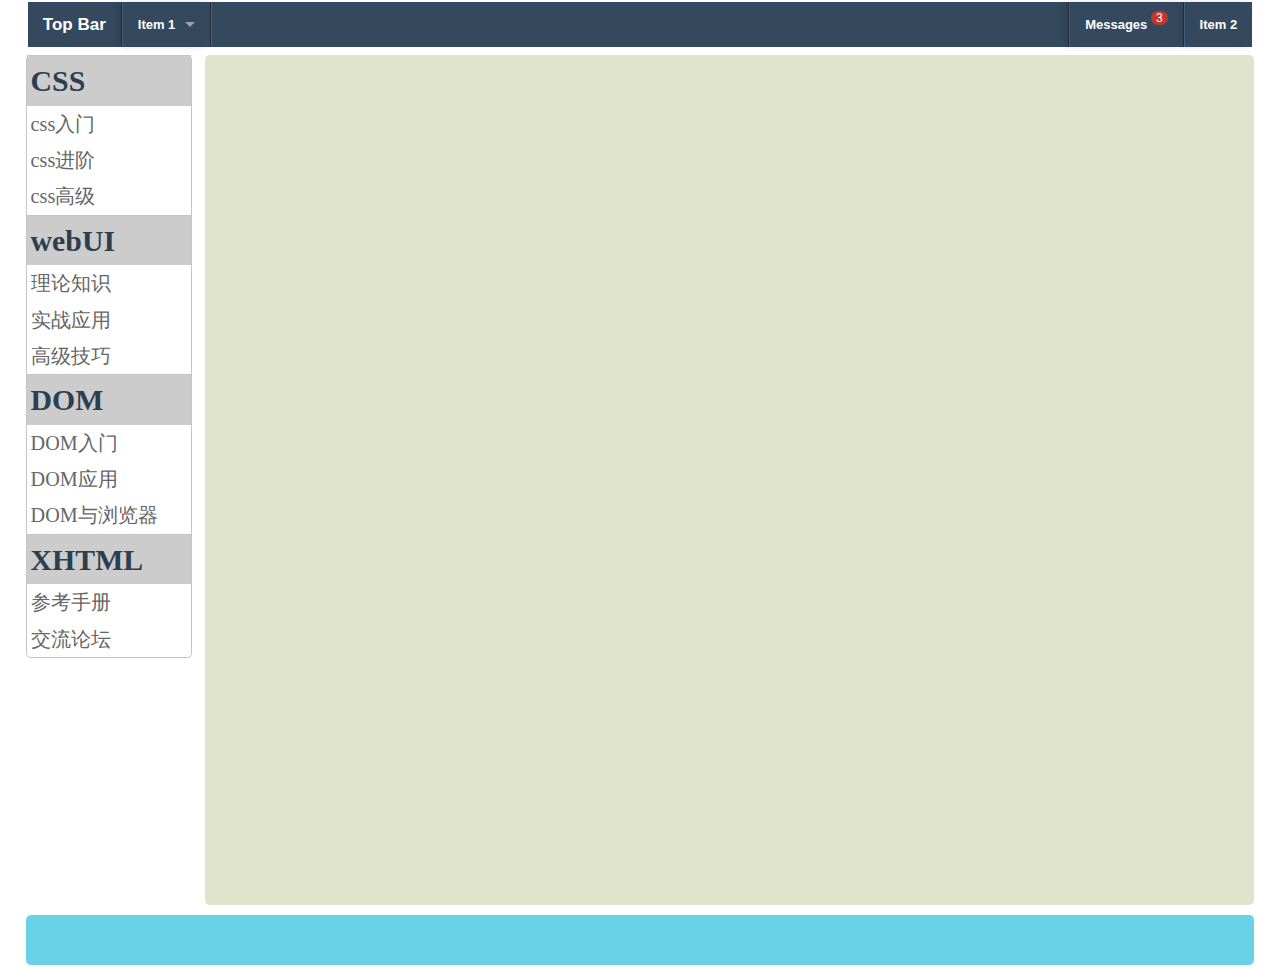
==== commit 17a61700: "20130528" ====
--- a/index2.html
+++ b/index2.html
@@ -1,35 +1,117 @@
-﻿<!DOCTYPE html>
-<html>
-<head>
-    <link type="text/css" rel="stylesheet" href="stylesheet.css" />
-    <title>Result</title>
-    <link rel="stylesheet" href="stylesheets/normalize.css" />
-    <link rel="stylesheet" href="stylesheets/app.css" />
-    <script type="text/javascript" src="javascripts/vendor/custom.modernizr.js"></script>
-</head>
-<body>
-  <!--  <div class="theme"> 
-    </div> !-->
-    <div class="row">
-        <div class="large-12 columns">
-            <nav class="top-bar">
-                <ul class="title-area">
-                    <!-- Title Area -->
-                    <li class="name">
-                        <h1>
-                            <a href="#">Top Bar</a></h1>
-                    </li>
-                    <!-- Remove the class "menu-icon" to get rid of menu icon. Take out "Menu" to just have icon alone -->
-                    <li class="toggle-topbar menu-icon"><a href="#"><span>Menu</span></a></li>
-                </ul>
-            </nav>
-        </div>
-    </div>
-    <div class="left-align">
-    </div>
-    <div class="right-align">
-    </div>
-    <div id="footer">
-    </div>
-</body>
-</html>
+﻿<!DOCTYPE html>
+<html>
+<head>
+    <link type="text/css" rel="stylesheet" href="stylesheet.css" />
+    <title>Result</title>
+    <link rel="stylesheet" href="stylesheets/normalize.css" />
+    <link rel="stylesheet" href="stylesheets/app.css" />
+    <script type="text/javascript" src="javascripts/vendor/custom.modernizr.js"></script>
+</head>
+<body>
+    <!--  <div class="theme"> 
+    </div> !-->
+<div class="row" id="doc-topbar">
+        <div class="large-12 columns">
+          <nav class="top-bar">
+            <ul class="title-area">
+              <!-- Title Area -->
+              <li class="name">
+                <h1><a href="#">Top Bar</a></h1>
+              </li>
+              <!-- Remove the class "menu-icon" to get rid of menu icon. Take out "Menu" to just have icon alone -->
+              <li class="toggle-topbar menu-icon"><a href="#"><span>Menu</span></a></li>
+            </ul>
+
+          <section class="top-bar-section">
+              <ul class="left">
+                <li class="divider"></li>
+                <li class="has-dropdown"><a href="#">Item 1</a>
+
+                  <ul class="dropdown"><li class="title back js-generated"><h5><a href="#">« Back</a></h5></li>
+                    <li><label>Level One</label></li>
+                    <li><a href="#">Sub-item 1</a></li>
+                    <li><a href="#">Sub-item 2</a></li>
+                    <li class="divider"></li>
+                    <li><a href="#">Sub-item 3</a></li>
+                    <li class="has-dropdown"><a href="#">Sub-item 4</a>
+
+                      <ul class="dropdown"><li class="title back js-generated"><h5><a href="#">« Back</a></h5></li>
+                        <li><label>Level Two</label></li>
+                        <li class="has-dropdown"><a href="#">Sub-item 1</a>
+
+                          <ul class="dropdown"><li class="title back js-generated"><h5><a href="#">« Back</a></h5></li>
+                            <li><label>Level Three</label></li>
+                            <li class="has-dropdown"><a href="#">Sub-item 1</a>
+
+                              <ul class="dropdown"><li class="title back js-generated"><h5><a href="#">« Back</a></h5></li>
+                                <li><label>Level Four</label></li>
+                                <li><a href="#">Sub-item 1</a></li>
+                              </ul>
+                            </li>
+                            <li><a href="#">Sub-item 2</a></li>
+                            <li><a href="#">Sub-item 3</a></li>
+                            <li class="divider"></li>
+                            <li><a href="#">Sub-item 4</a></li>
+                          </ul>
+                        </li>
+                        <li><a href="#">Sub-item 2</a></li>
+                        <li><a href="#">Sub-item 3</a></li>
+                        <li><a href="#">Sub-item 4</a>
+                      </li></ul>
+                    </li>
+                    <li><a href="#">Sub-item 5</a></li>
+                  </ul>
+                </li>
+                <li class="divider"></li>
+              </ul>
+              <!-- Right Nav Section -->
+              <ul class="right">
+                <li class="divider hide-for-small"></li>
+                <li><a href="#">Messages <span class="top-bar-unread">3</span></a></li>
+                <li class="divider hide-for-small"></li>
+                <li><a href="#">Item 2</a></li>
+              </ul>
+            </section></nav>
+
+        </div>
+      </div>
+    <div class="left-align">
+        <div id="nav">
+            <h1>
+                CSS</h1>
+            <h2>
+                <a href="#">css入门</a></h2>
+            <h2>
+                <a href="#">css进阶</a></h2>
+            <h2>
+                <a href="#">css高级</a></h2>
+            <h1>
+                webUI</h1>
+            <h2>
+                <a href="#">理论知识</a></h2>
+            <h2>
+                <a href="#">实战应用</a></h2>
+            <h2>
+                <a href="#">高级技巧</a></h2>
+            <h1>
+                DOM</h1>
+            <h2>
+                <a href="#">DOM入门</a></h2>
+            <h2>
+                <a href="#">DOM应用</a></h2>
+            <h2>
+                <a href="#">DOM与浏览器</a></h2>
+            <h1>
+                XHTML</h1>
+            <h2>
+                <a href="#">参考手册</a></h2>
+            <h2>
+                <a href="#">交流论坛</a></h2>
+        </div>
+    </div>
+    <div class="right-align">
+    </div>
+    <div id="footer">
+    </div>
+</body>
+</html>
--- a/stylesheet.css
+++ b/stylesheet.css
@@ -17,7 +17,7 @@
 {
     height: 850px;
     width: 13%;
-    background-color: #A7DBD8;
+  /*  background-color: #A7DBD8;*/
     float: left;
     margin-bottom: 10px;
     margin-left:2%;
@@ -43,3 +43,26 @@
 	/*Add your CSS here!*/
    	clear:both;
 }
+
+#nav { width:100%; border-color:#c5c6c4; border-style:solid; border-width:0px 1px 1px 1px;}
+#nav h1 {
+	margin:0px;
+	padding:4px;
+	font-size:1.8625em;
+	font-weight:bold;
+	font-family:Verdana;
+	border-top:1px solid #c5c6c4;
+	background-color:#CCCCCC;
+}
+#nav h2 {
+	margin:0px;
+	padding:4px;
+	font-size:1.2625em;
+	font-family:Verdana;
+	font-weight:normal;
+}
+#nav h2 a { color:#666666; text-decoration:none;}
+#nav h2 a:hover {
+	color:#111111;
+	text-decoration:underline;
+}
--- a/stylesheets/app.css
+++ b/stylesheets/app.css
@@ -115,11 +115,11 @@
 }
 .row .column,
 .row .columns {
-  position: relative;
-  padding-left: 0.9375em;
-  padding-right: 0.9375em;
-  width: 100%;
-  float: left;
+	position: relative;
+	padding-left: 0.2em;
+	padding-right: 0.2em;
+	width: 100%;
+	float: left;
 }
 .row.collapse .column,
 .row.collapse .columns {
@@ -2846,12 +2846,12 @@
 }
 
 .top-bar {
-  overflow: hidden;
-  height: 45px;
-  line-height: 45px;
-  position: relative;
-  background: #34495e;
-  margin-bottom: 1.875em;
+	overflow: hidden;
+	height: 45px;
+	line-height: 45px;
+	position: relative;
+	background: #34495e;
+	margin-bottom: 0.5em;
 }
 .top-bar ul {
   margin-bottom: 0;
